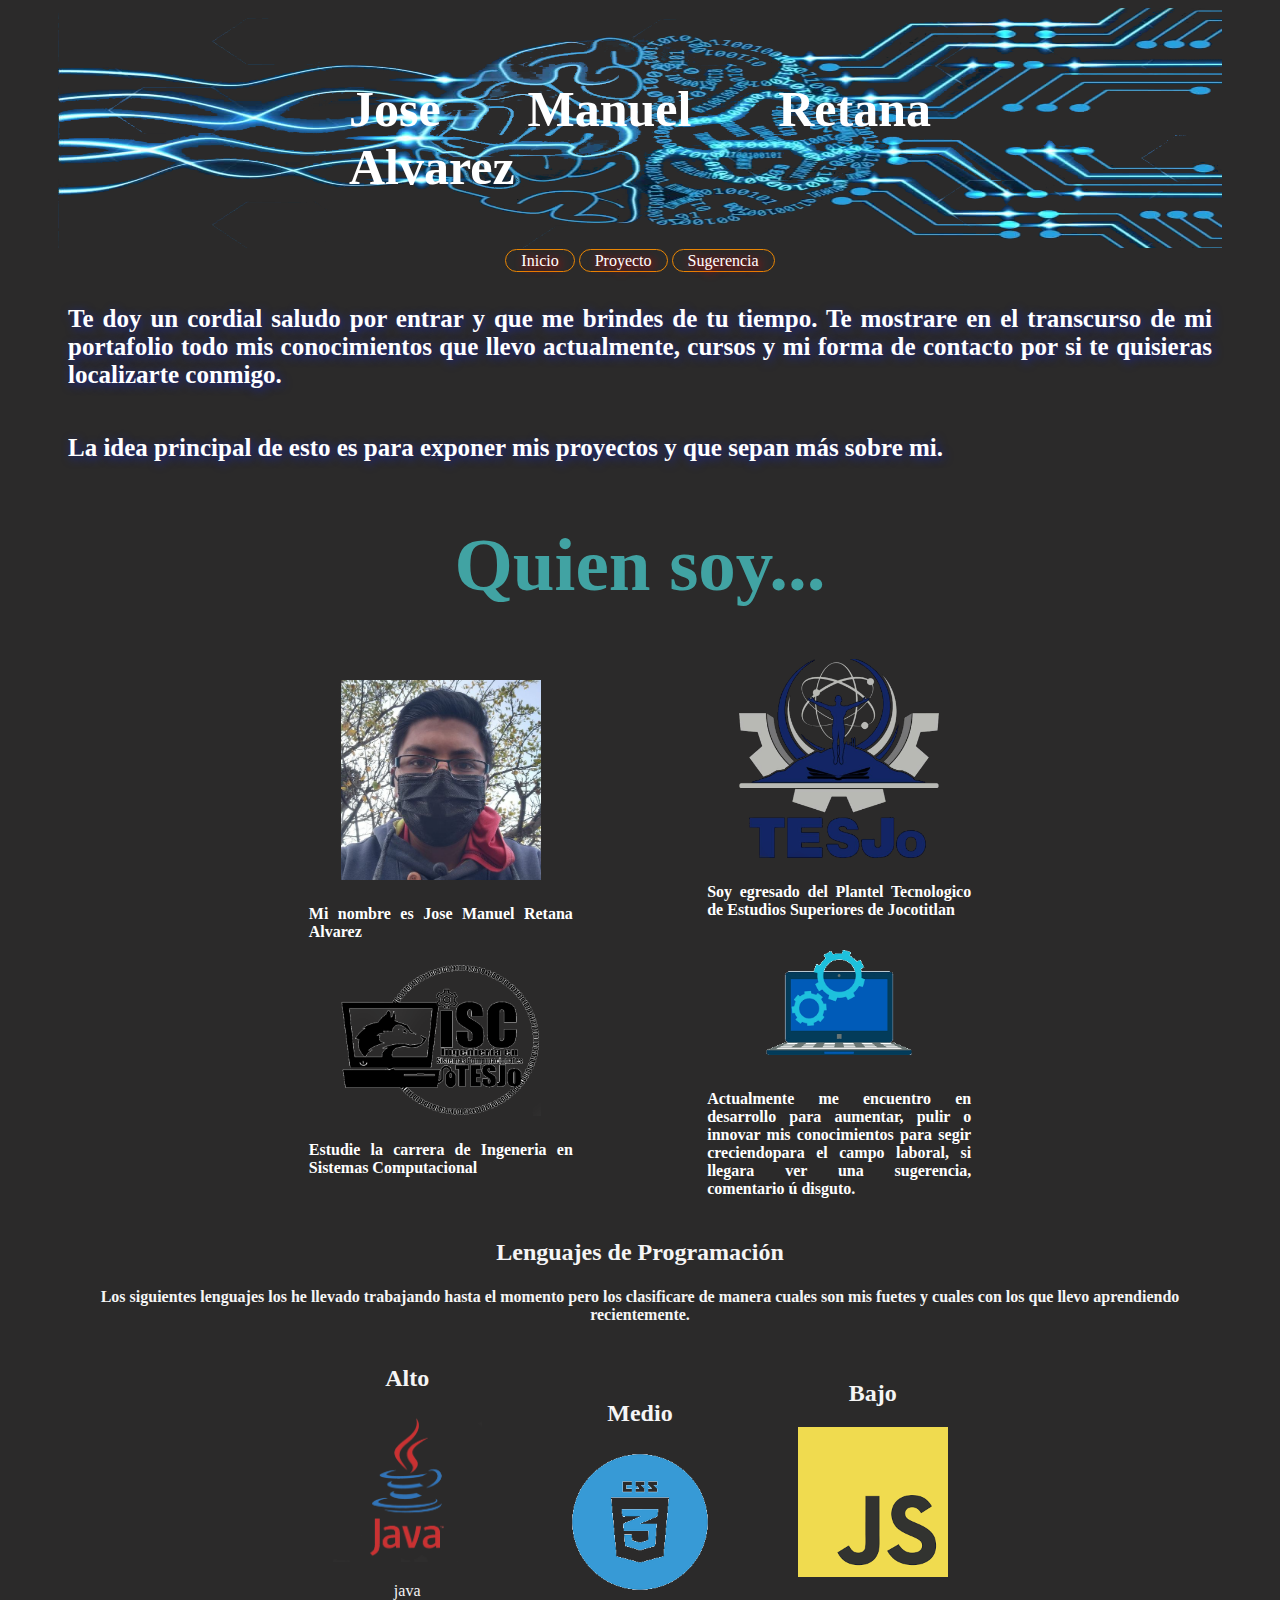
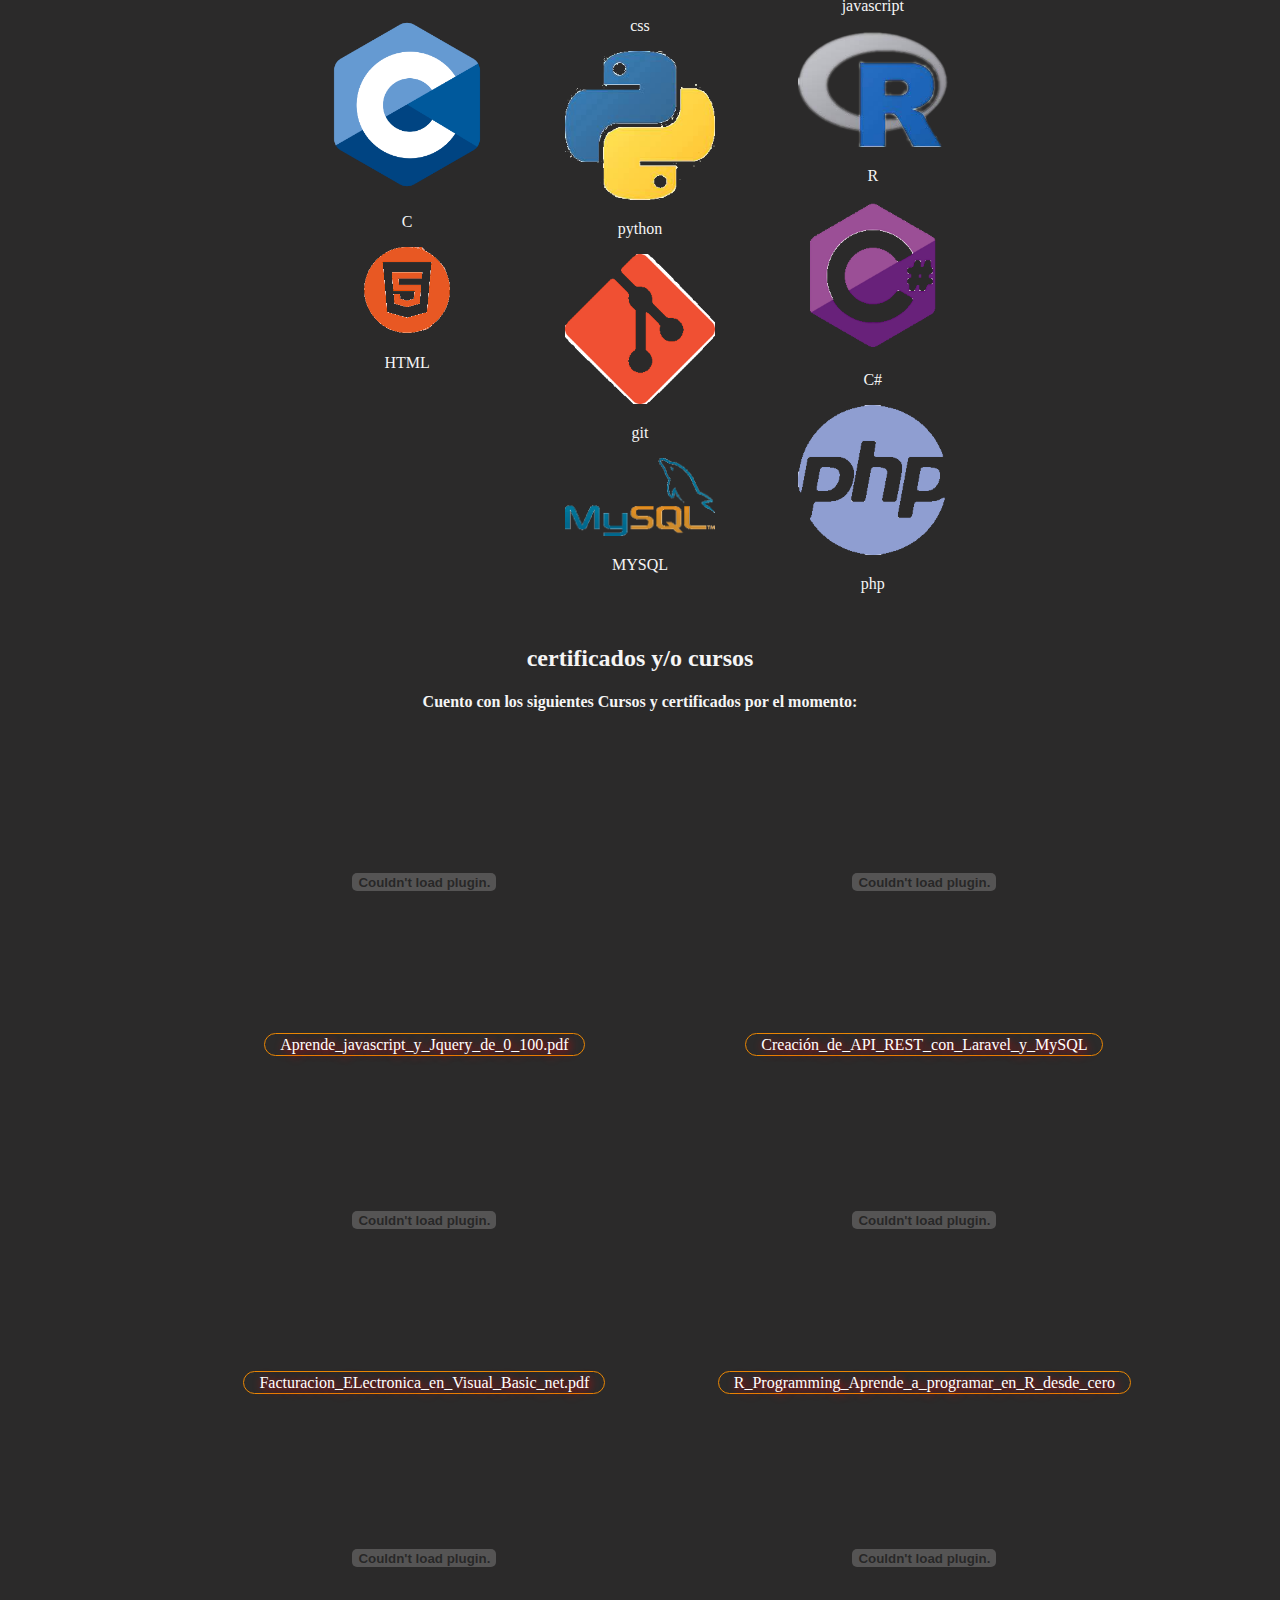
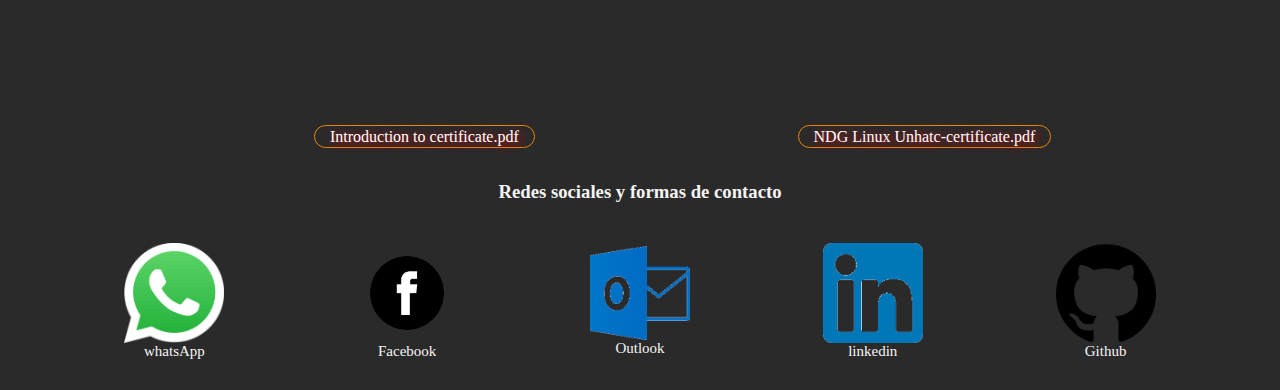
==== index.html @ 377e83f4 "concluir index" ====
<!DOCTYPE html>
<html lang="en">

<head>
    <meta charset="UTF-8">
    <meta http-equiv="X-UA-Compatible" content="IE=edge">
    <meta name="viewport" content="width=device-width, initial-scale=1.0">
    <link rel="stylesheet" href="diseño/css.css">
    <title>Inicio</title>
</head>

<body>
    <div class="fondo">
        <img src="imagenes/IA.PNG">
        <h1 class="bienvenido">Jose Manuel Retana Alvarez</h1>
        <!--- href="https://retanaalvarez.github.io/portafolio/" --->
        <center>
            <a href="index.html"> Inicio</a>
            <a href="proyectos.html">Proyecto</a>
            <a href="sugerencia.html">Sugerencia</a>
        </center>

    </div>
    <div class="bienvenida">
        <center>
            <h3>Te doy un cordial saludo por entrar y que me brindes de tu tiempo. Te mostrare en el
                transcurso de mi portafolio todo mis conocimientos que llevo actualmente, cursos y
                mi forma de contacto por si te quisieras localizarte conmigo.</h3>
            <h3>La idea principal de esto es para exponer mis proyectos y que sepan más sobre mi.</h3>
            <h1>Quien soy...</h1>
        </center>
    </div>
    <div class="container">
        <div></div>
        <div class="left">
            <div>
                <img src="imagenes/foto.jpg">
                <h4>Mi nombre es Jose Manuel Retana Alvarez </h4>
                <img src="imagenes/logo_carrera.png">
                <h4> Estudie la carrera de Ingeneria en Sistemas Computacional </h4>
            </div>
        </div>
        <div></div>
        <div class="right">
            <div>
                <img src="imagenes/escuela1.png">
                <h4> Soy egresado del Plantel Tecnologico de Estudios Superiores de Jocotitlan </h4>
                <img src="imagenes/tecnologia1.png">
                <h4>Actualmente me encuentro en desarrollo para aumentar, pulir o innovar mis conocimientos para segir
                    creciendopara el campo laboral, si llegara ver una sugerencia, comentario ú disguto.</h4>
            </div>
        </div>
    </div>
    <div class="lenguajes">
        <center>
            <h2>Lenguajes de Programación</h2>

            <h4>Los siguientes lenguajes los he llevado trabajando hasta el momento pero los clasificare de manera
                cuales
                son mis fuetes y cuales con los que llevo aprendiendo recientemente. </h4>
        </center>
    </div>
    <!------------------------------------------------------------------------->
    <div class="container3">
        <div></div>
        <div class="left">
            <center>
                <h2>Alto</h2>
                <img src="imagenes/java.png">
                <p>java</p>
                <img src="imagenes/c.png">
                <p>C</p>
                <img src="imagenes/html.png">
                <p>HTML</p>

            </center>
        </div>
        <div class="medium">
            <center>
                <h2>Medio</h2>
                <img src="imagenes/css.png">
                <p>css</p>
                <img src="imagenes/python.png">
                <p>python</p>
                <img src="imagenes/git.png">
                <p>git</p>
                <img src="imagenes/mysql.png">
                <p>MYSQL</p>

            </center>
        </div>
        <div class="right">
            <center>
                <h2>Bajo</h2>
                <img src="imagenes/javascript.png">
                <p>javascript</p>
                <img src="imagenes/R.png">
                <p>R</p>
                <img src="imagenes/Cchar.png">
                <p>C#</p>
                <img src="imagenes/php.png">
                <p>php</p>
            </center>
        </div>
    </div>
    <!------------------------------------------------------------------------->
    <div>
        <center>
            <h2>certificados y/o cursos</h2>
            <h4>Cuento con los siguientes Cursos y certificados por el momento:</h4>
        </center>
    </div>
    <div class="container2">
        <center>
            <div class="left">
                <embed src="certificados/Aprende_javascript_y_Jquery_de_0_a_100.pdf" width="500px" height="300px" />
                <a href="certificados/Aprende_javascript_y_Jquery_de_0_a_100.pdf">Aprende_javascript_y_Jquery_de_0_100.pdf</a>
                <p></p>
                <embed src="certificados/Facturacion_ELectronica_en_Visual_Basic_net.pdf" width="500px" height="300px" />
                <a href="certificados/Facturacion_ELectronica_en_Visual_Basic_net.pdf">Facturacion_ELectronica_en_Visual_Basic_net.pdf</a>
                <p></p>
                <embed src="certificados/Introduction-to-certificate.pdf" width="500px" height="300px" />
                <p></p>
                <a href="certificados/Introduction-to-certificate.pdf">Introduction to certificate.pdf</a>
                <p></p>
            </div>
        </center>
        <center>
            <div class="right">
                <embed src="certificados/Creación_de_API_REST_con_Laravel_y_MySQL.pdf" width="500px" height="300px" />
                <a href="certificados/Creación_de_API_REST_con_Laravel_y_MySQL.pdf">Creación_de_API_REST_con_Laravel_y_MySQL</a>
                <p></p>
                <embed src="certificados/R_Programming_Aprende_a_programar_en_R_desde_cero.pdf" width="500px" height="300px" />
                <a href="certificados/R_Programming_Aprende_a_programar_en_R_desde_cero.pdf">R_Programming_Aprende_a_programar_en_R_desde_cero</a>
                <p></p>
                <embed src="certificados/NDG-Linux Unhatc-certificate.pdf" width="500px" height="300px" />
                <p></p>
                <a href="certificados/NDG-Linux Unhatc-certificate.pdf">NDG Linux Unhatc-certificate.pdf</a>
                
            </div>
        </center>
    </div>
    <!------------------------------------------------------------------------->
    <div>
        <center>
            <h3>Redes sociales y formas de contacto</h3 </center>
    </div>

    <div class="contacto">
        <div class="left">
            <center>
                <img src="imagenes/whatsapp-logo-1.png">
                <a href="https://api.whatsapp.com/send?phone=+527121933662&text=Hola%20Jose%2C%20%20Me%20interesa%20tu%20trabajo%2C%20Me%20gustaria%20obtener%20mas%20informacion.">whatsApp</a>
            </center>
        </div>
        <div class="medium">
            <center>
                <img src="imagenes/face.png">
                <a href="https://www.facebook.com/retana.manuel/">Facebook</a>
            </center>
        </div>
        <div class="left">
            <center>
                <img src="imagenes/outlook.png">
                <a href="mailto:chepe_jm10@hotmail.com">Outlook</a>
            </center>
        </div>
        <div class="medium">
            <center>
                <img src="imagenes/linkedin.png">
                <a href="https://www.linkedin.com/in/jose-manuel-retana-654350176/">linkedin</a>
            </center>
        </div>
        <div class="right">
            <center>
                <img src="imagenes/git1.png">
                <a href="https://github.com/RetanaAlvarez">Github</a>
            </center>
        </div>
    </div>
    <!--<a href="contacto.html">Contacto</a></center>-->


</body>

</html>
---- diseño/css.css ----
body {
    /*background: linear-gradient(hwb(294 16% 40%), rgb(14, 6, 22));*/
    background: rgb(43, 42, 42);
    color: whitesmoke;
    padding-left: 50px;
    padding-right: 50px;
}

.fondo {
    position: relative;
    display: inline-block;
    width: 100%;
    height: 15rem;
    text-align: justify;
}

/*TODO :hover hace_que_cambie_de_color_todo_los p (tambien se puede por etiqueta o id)*/
.fondo img,
.cont img {
    width: 100%;
    height: 15em;

}

.fondo .bienvenido {
    color: white;
    position: absolute;
    font-size: 50px;
    top: 40%;
    left: 50%;
    transform: translate(-50%, -50%);
}

.bienvenida h1 {
    color: rgb(65, 163, 163);
    font-size: 75px;
}

.container2 a,
.container3 a,
.fondo a {
    text-shadow: 2px 2px 10px red;
    border-radius: 25px;
    border: 0.25px solid rgb(233, 134, 4);
    text-decoration: none;
    padding: 2px 15px;
    transition: background 1s;
    font-size: 100%;
    color: white
}

.bienvenida h3 {
    text-shadow: 2px 2px 10px rgb(27, 40, 160);
    border-radius: 25px;
    border: 0px solid white;
    padding: 10px 10px;
    transition: background 1s;
    color: white;
    text-align: justify;
    font-size: 25px;
}

/* divide la pantalla */
.container2 {
    display: grid;
    grid-template-columns: 1fr 1fr;
    padding: 0% 10%;
    /* entre mas 1fr se agregan mas
    background: url(/imagenes/space.jpg) center;*/
    background-size: cover;
    height: 100%;
    text-align: justify;
}

.container {
    display: grid;
    grid-template-columns: 1fr 1fr 1fr 1fr 1fr;
    padding: 0% 10%;
    /* entre mas 1fr se agregan mas
    background: url(/imagenes/space.jpg) center;*/
    background-size: cover;
    height: 100%;
    text-align: justify;
}

.container3 {
    display: grid;
    grid-template-columns: 1fr 1fr 1fr 1fr 1fr;
    /* entre mas 1fr se agregan mas
    background: url(/imagenes/space.jpg) center;
    /*border: 1px solid rgba(206, 120, 120, 0.247);*/
    background-size: cover;
    height: 55rem;
    text-align: justify;
}

.contacto {
    display: grid;
    grid-template-columns: 1fr 1fr 1fr 1fr 1fr;
    /* entre mas 1fr se agregan mas
    background: url(/imagenes/space.jpg) center;
    /*border: 1px solid rgba(206, 120, 120, 0.247);*/
    background-size: cover;
    height: 10rem;
    text-align: justify;
}



.container img {
    display: inline-block;
    padding: 0rem 2rem;
    width: 200px;
}

.contacto img {
    display: flex;
    width: 100px;
}

.container3 img {
    display: inline;
    width: 150px;
}


.container .left,
.container .right,
.container3.left,
.container3 .right,
.container3 .medium,
.contacto .left,
.contacto .medium,
.contacto .right {
    /*background: linear-gradient(red, rgba(0, 0, 255, 0.411));*/
    display: flex;
    place-items: center;
    justify-content: center;
    text-align: center;
}

/*
.right {
    background: linear-gradient(rgb(207, 100, 220), rgba(0, 255, 10, 10));
    display: flex;
    place-items: center;
    justify-content: center;
    text-align: center;
}*/

.container p,
.container h4,
.container h3 {
    color: white;
    text-align: justify;
}

.contacto {
    font-size: 15px;
}

.contacto a {
    border-radius: 25px;
    text-decoration: none;
    padding: 5px 25px;
    transition: background 1s;
    color: whitesmoke;
}

.bienvenida .texto,
.bienvenida p {
    color: white;
    padding: 0.5rem 2rem;
}

/*fondo de color cabiando*/

.fondo a:hover,
.container2 a:hover,
.container3 a:hover {
    background: white;
    color: blue
}

.contacto a:hover {
    background: black;
    color: whitesmoke
}

@media (max-width:900px) {
    .container {
        grid-template-columns: 3fr 1fr;
    }
}

.fondo p:hover {
    color: blue;
}

.sugerencia1 {
    position: static;
    color: whitesmoke;
}

.sugerencia1 .areatexto {
    height: 100%;
    display: inline;
}

.nombre h1 {
    color: whitesmoke;
    position: relative;
    font-size: 20px;
}

.nombre h3 {
    color: whitesmoke;
    position: relative;
    font-size: 40px;
}

.nombre {
    display: flex;
}

.nombre img {
    width: 20%;
    padding: 1rem 3rem 0rem .5rem;
}

.logos input {
    display: inline-block;
    width: 5%;
}
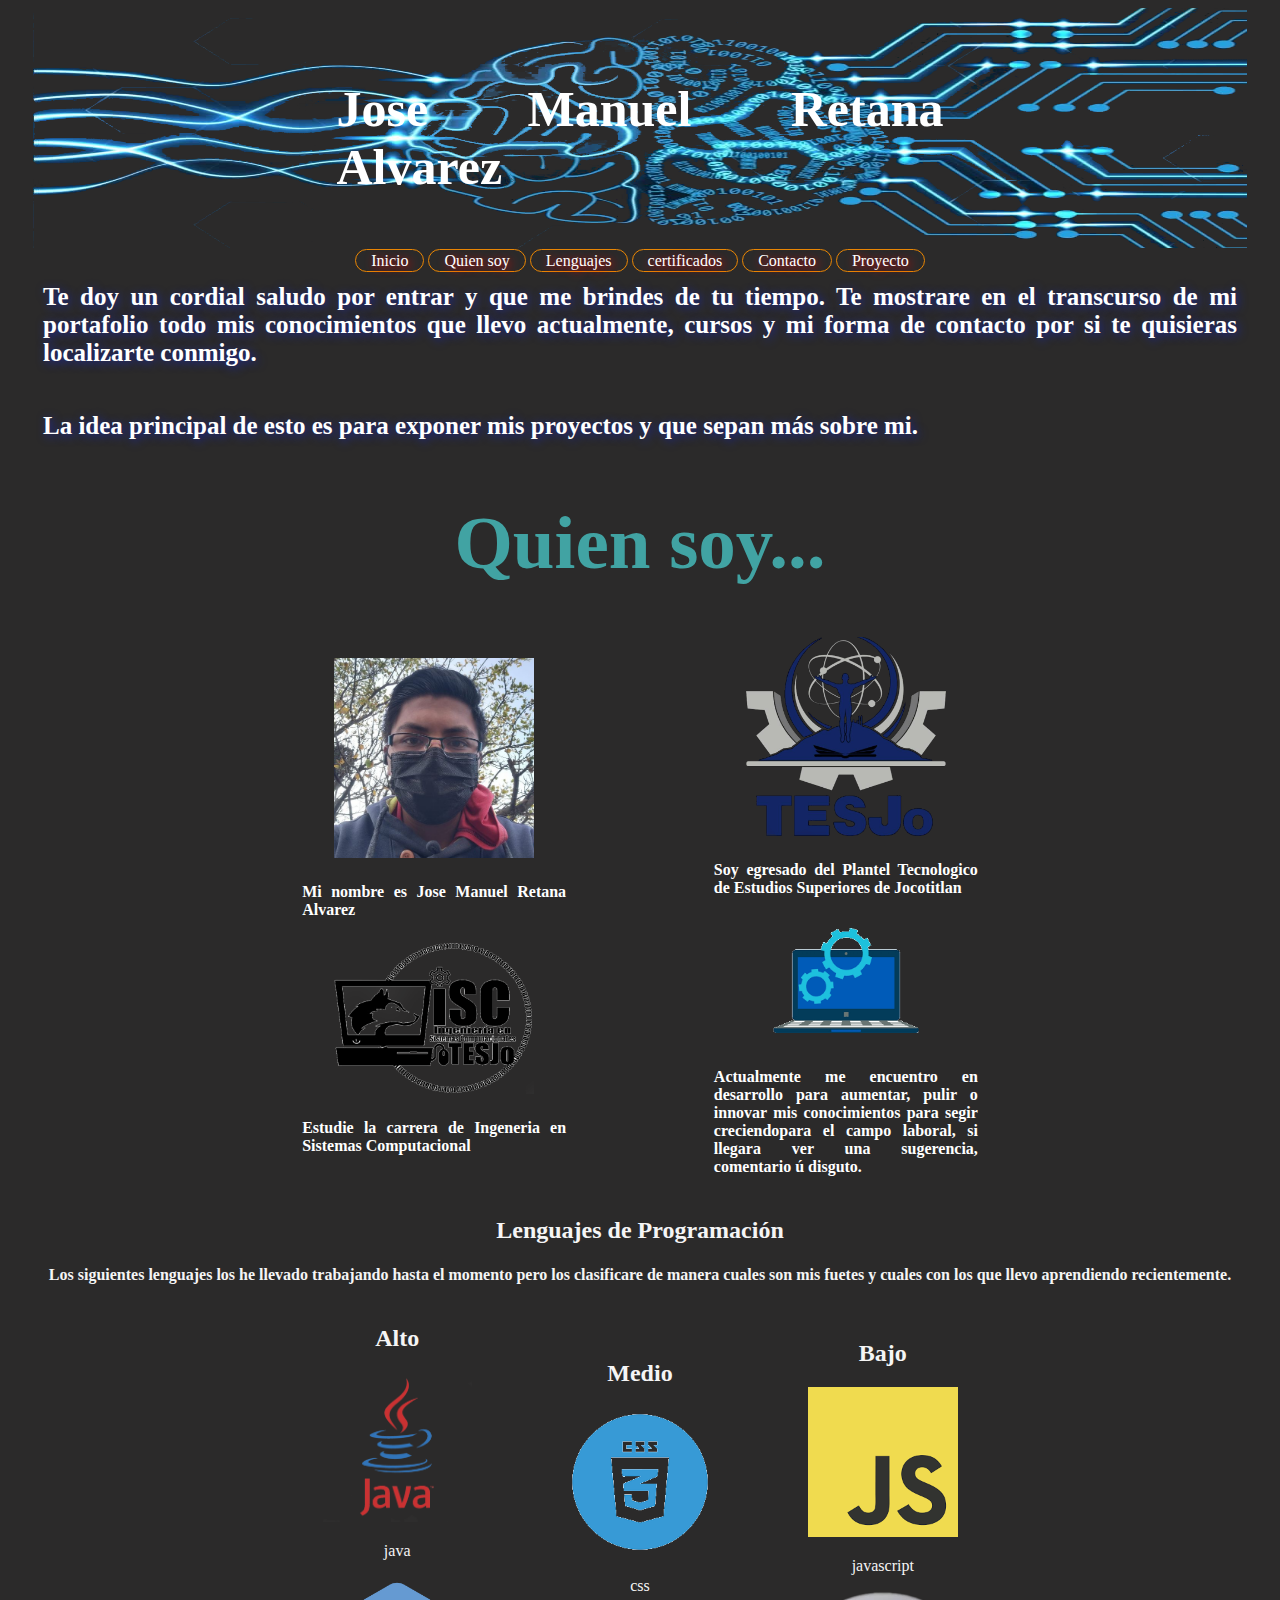
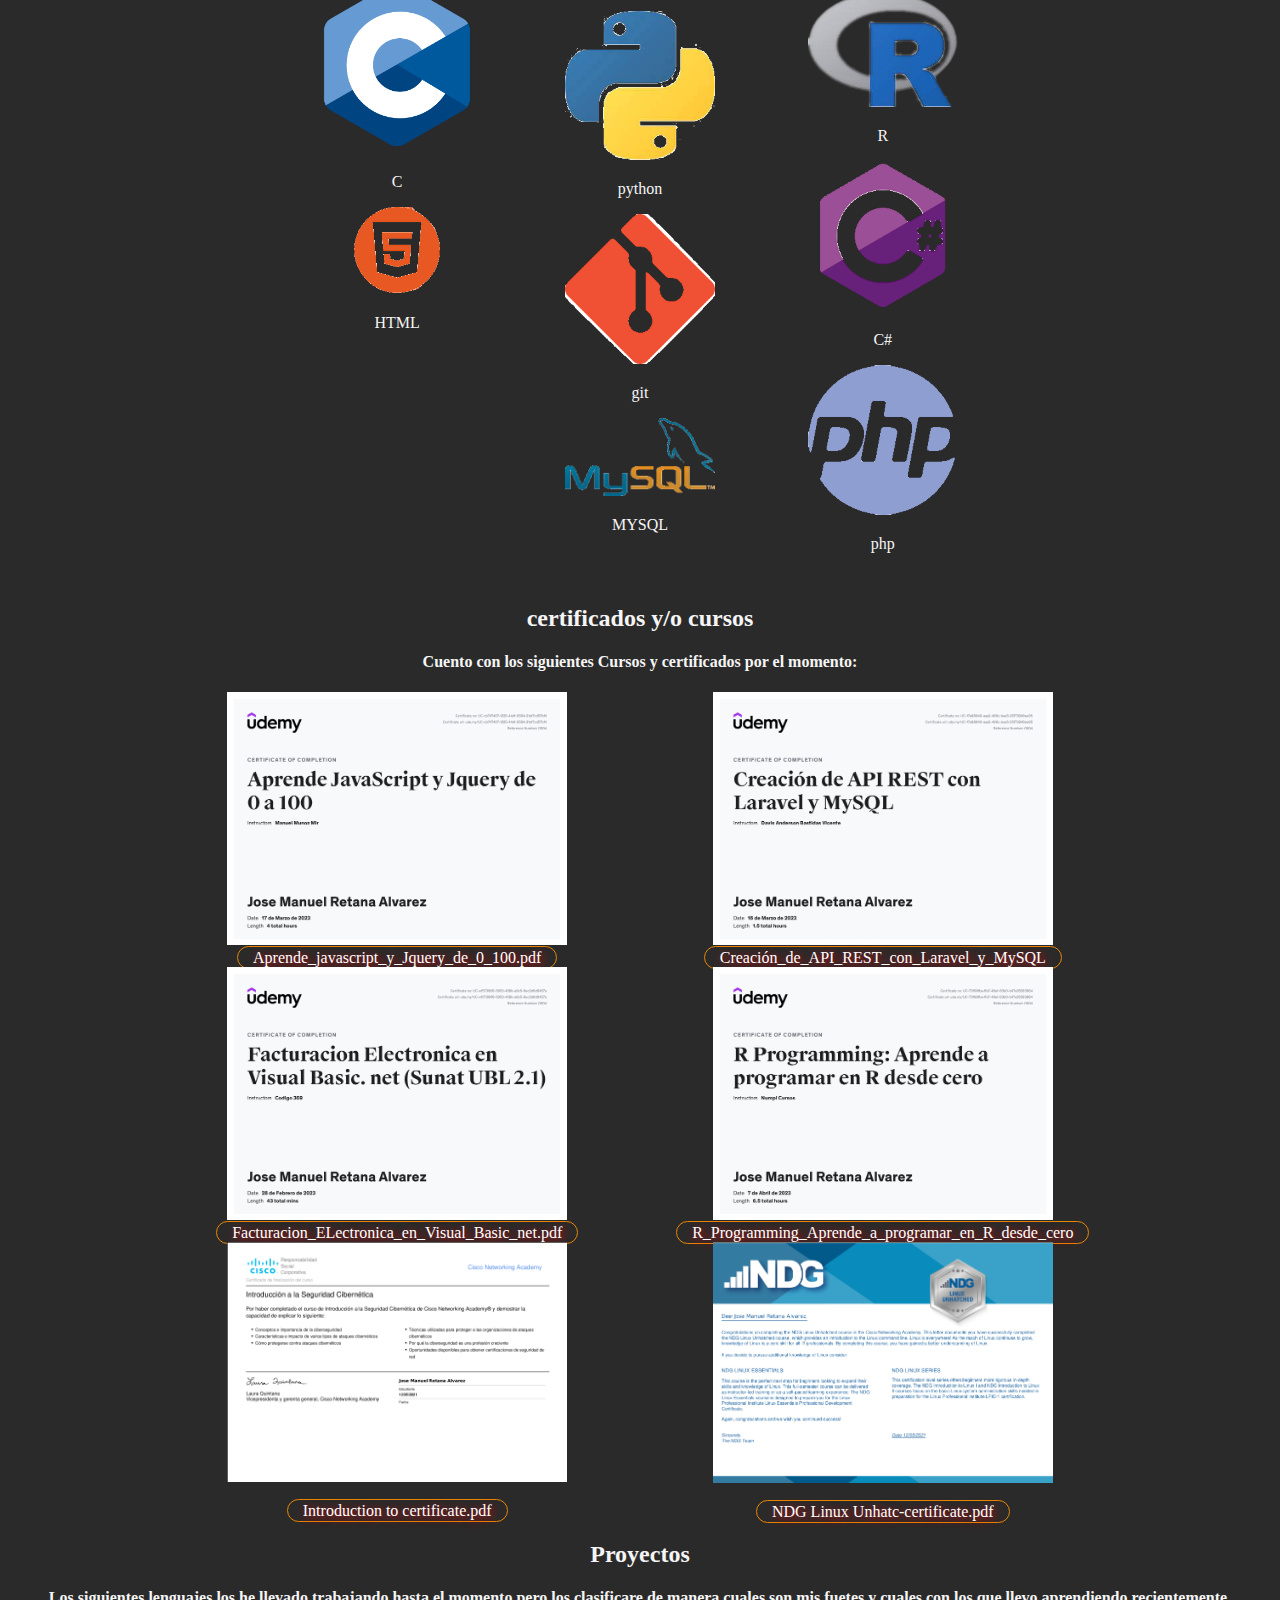
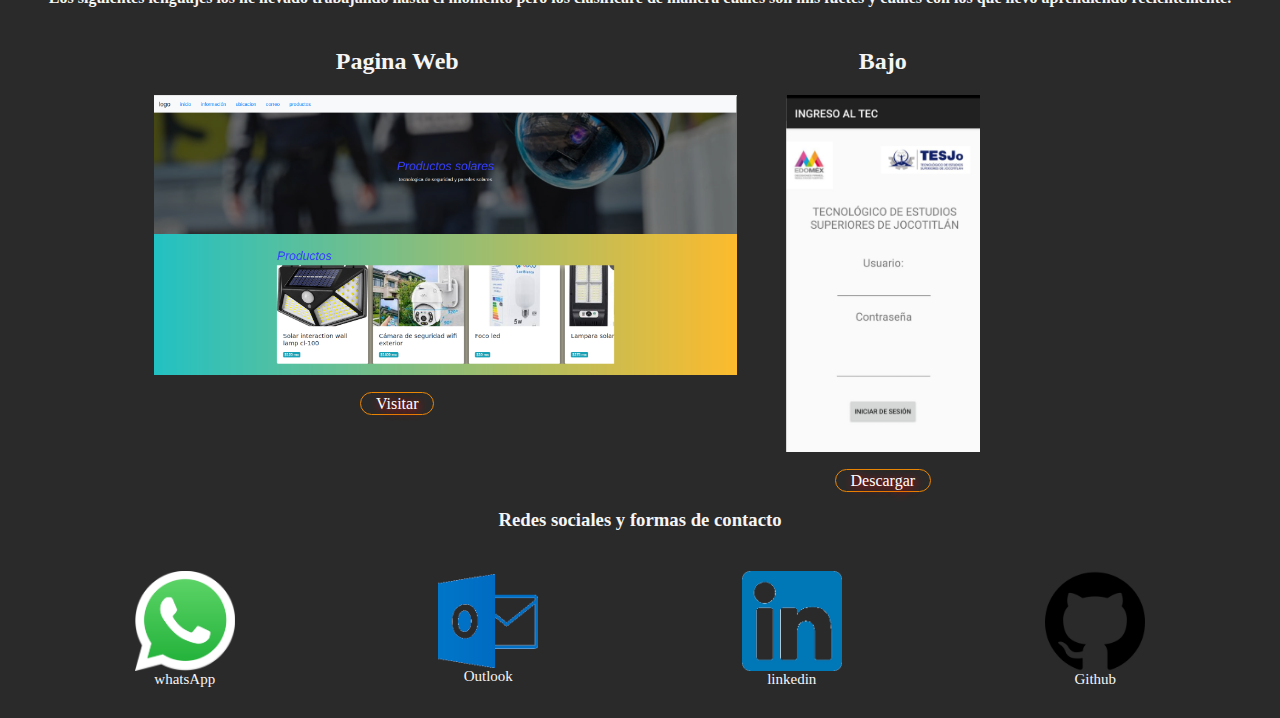
==== commit 2edeedf1: "Cambios generales" ====
--- a/index.html
+++ b/index.html
@@ -10,177 +10,227 @@
 </head>
 
 <body>
-    <div class="fondo">
-        <img src="imagenes/IA.PNG">
-        <h1 class="bienvenido">Jose Manuel Retana Alvarez</h1>
-        <!--- href="https://retanaalvarez.github.io/portafolio/" --->
-        <center>
-            <a href="index.html"> Inicio</a>
-            <a href="proyectos.html">Proyecto</a>
-            <a href="sugerencia.html">Sugerencia</a>
-        </center>
-
-    </div>
-    <div class="bienvenida">
-        <center>
-            <h3>Te doy un cordial saludo por entrar y que me brindes de tu tiempo. Te mostrare en el
-                transcurso de mi portafolio todo mis conocimientos que llevo actualmente, cursos y
-                mi forma de contacto por si te quisieras localizarte conmigo.</h3>
-            <h3>La idea principal de esto es para exponer mis proyectos y que sepan más sobre mi.</h3>
-            <h1>Quien soy...</h1>
-        </center>
-    </div>
-    <div class="container">
-        <div></div>
-        <div class="left">
-            <div>
-                <img src="imagenes/foto.jpg">
-                <h4>Mi nombre es Jose Manuel Retana Alvarez </h4>
-                <img src="imagenes/logo_carrera.png">
-                <h4> Estudie la carrera de Ingeneria en Sistemas Computacional </h4>
-            </div>
-        </div>
-        <div></div>
-        <div class="right">
-            <div>
-                <img src="imagenes/escuela1.png">
-                <h4> Soy egresado del Plantel Tecnologico de Estudios Superiores de Jocotitlan </h4>
-                <img src="imagenes/tecnologia1.png">
-                <h4>Actualmente me encuentro en desarrollo para aumentar, pulir o innovar mis conocimientos para segir
-                    creciendopara el campo laboral, si llegara ver una sugerencia, comentario ú disguto.</h4>
-            </div>
-        </div>
-    </div>
-    <div class="lenguajes">
-        <center>
-            <h2>Lenguajes de Programación</h2>
-
-            <h4>Los siguientes lenguajes los he llevado trabajando hasta el momento pero los clasificare de manera
-                cuales
-                son mis fuetes y cuales con los que llevo aprendiendo recientemente. </h4>
-        </center>
-    </div>
-    <!------------------------------------------------------------------------->
-    <div class="container3">
-        <div></div>
-        <div class="left">
+    <div class="nuevo">
+
+        <div class="fondo">
+            <img src="imagenes/IA.PNG">
+            <h1 class="bienvenido">Jose Manuel Retana Alvarez</h1>
+            <!--- href="https://retanaalvarez.github.io/portafolio/" --->
             <center>
-                <h2>Alto</h2>
-                <img src="imagenes/java.png">
-                <p>java</p>
-                <img src="imagenes/c.png">
-                <p>C</p>
-                <img src="imagenes/html.png">
-                <p>HTML</p>
-
+                <a href="index.html"> Inicio</a>
+                <a href="#soy">Quien soy</a>
+                <a href="#lenguajes">Lenguajes</a>
+                <a href="#certificados">certificados</a>
+                <a href="#contacto">Contacto</a>
+                <a href="#proyecto">Proyecto</a>
             </center>
         </div>
-        <div class="medium">
+        <div class="bienvenida">
             <center>
-                <h2>Medio</h2>
-                <img src="imagenes/css.png">
-                <p>css</p>
-                <img src="imagenes/python.png">
-                <p>python</p>
-                <img src="imagenes/git.png">
-                <p>git</p>
-                <img src="imagenes/mysql.png">
-                <p>MYSQL</p>
+                <h3>Te doy un cordial saludo por entrar y que me brindes de tu tiempo. Te mostrare en el
+                    transcurso de mi portafolio todo mis conocimientos que llevo actualmente, cursos y
+                    mi forma de contacto por si te quisieras localizarte conmigo.</h3>
+                <h3>La idea principal de esto es para exponer mis proyectos y que sepan más sobre mi.</h3>
 
             </center>
         </div>
-        <div class="right">
-            <center>
-                <h2>Bajo</h2>
-                <img src="imagenes/javascript.png">
-                <p>javascript</p>
-                <img src="imagenes/R.png">
-                <p>R</p>
-                <img src="imagenes/Cchar.png">
-                <p>C#</p>
-                <img src="imagenes/php.png">
-                <p>php</p>
-            </center>
-        </div>
+        <section id="soy">
+            <div class="bienvenida">
+                <center>
+                    <h1>Quien soy...</h1>
+                </center>
+            </div>
+
+            <div class="container">
+                <div></div>
+                <div class="left">
+                    <div>
+                        <img src="imagenes/foto.jpg">
+                        <h4>Mi nombre es Jose Manuel Retana Alvarez </h4>
+                        <img src="imagenes/logo_carrera.png">
+                        <h4> Estudie la carrera de Ingeneria en Sistemas Computacional </h4>
+                    </div>
+                </div>
+                <div></div>
+                <div class="right">
+                    <div>
+                        <img src="imagenes/escuela1.png">
+                        <h4> Soy egresado del Plantel Tecnologico de Estudios Superiores de Jocotitlan </h4>
+                        <img src="imagenes/tecnologia1.png">
+                        <h4>Actualmente me encuentro en desarrollo para aumentar, pulir o innovar mis conocimientos para
+                            segir
+                            creciendopara el campo laboral, si llegara ver una sugerencia, comentario ú disguto.</h4>
+                    </div>
+                </div>
+            </div>
+        </section>
+        <section id="lenguajes">
+            <div class="lenguajes">
+                <center>
+                    <h2>Lenguajes de Programación</h2>
+
+                    <h4>Los siguientes lenguajes los he llevado trabajando hasta el momento pero los clasificare de
+                        manera
+                        cuales
+                        son mis fuetes y cuales con los que llevo aprendiendo recientemente. </h4>
+                </center>
+            </div>
+            <!------------------------------------------------------------------------->
+            <div class="container3">
+                <div></div>
+                <div class="left">
+                    <center>
+                        <h2>Alto</h2>
+                        <img src="imagenes/java.png">
+                        <p>java</p>
+                        <img src="imagenes/c.png">
+                        <p>C</p>
+                        <img src="imagenes/html.png">
+                        <p>HTML</p>
+
+                    </center>
+                </div>
+                <div class="medium">
+                    <center>
+                        <h2>Medio</h2>
+                        <img src="imagenes/css.png">
+                        <p>css</p>
+                        <img src="imagenes/python.png">
+                        <p>python</p>
+                        <img src="imagenes/git.png">
+                        <p>git</p>
+                        <img src="imagenes/mysql.png">
+                        <p>MYSQL</p>
+
+                    </center>
+                </div>
+                <div class="right">
+                    <center>
+                        <h2>Bajo</h2>
+                        <img src="imagenes/javascript.png">
+                        <p>javascript</p>
+                        <img src="imagenes/R.png">
+                        <p>R</p>
+                        <img src="imagenes/Cchar.png">
+                        <p>C#</p>
+                        <img src="imagenes/php.png">
+                        <p>php</p>
+                    </center>
+                </div>
+            </div>
+        </section>
+        <!------------------------------------------------------------------------->
+        <section id="certificados">
+            <div>
+                <center>
+                    <h2>certificados y/o cursos</h2>
+                    <h4>Cuento con los siguientes Cursos y certificados por el momento:</h4>
+                </center>
+            </div>
+            <div class="container2">
+                <center>
+                    <div class="left">
+                        <img src="imagenes/Aprende_javascript_y_Jquery_de_0_a_100.jpg">
+                        <a
+                            href="certificados/Aprende_javascript_y_Jquery_de_0_a_100.pdf">Aprende_javascript_y_Jquery_de_0_100.pdf</a>
+
+                        <img src="imagenes/Facturacion_ELectronica_en_Visual_Basic_net.jpg">
+                        <a
+                            href="certificados/Facturacion_ELectronica_en_Visual_Basic_net.pdf">Facturacion_ELectronica_en_Visual_Basic_net.pdf</a>
+
+                        <img src="imagenes/Introduction.png">
+                        <p></p>
+                        <a href="certificados/Introduction-to-certificate.pdf">Introduction to certificate.pdf</a>
+
+                    </div>
+                </center>
+                <center>
+                    <div class="right">
+                        <img src="imagenes/Creación_de_API_REST_con_Laravel_y_MySQL.jpg">
+                        <a
+                            href="certificados/Creación_de_API_REST_con_Laravel_y_MySQL.pdf">Creación_de_API_REST_con_Laravel_y_MySQL</a>
+
+                        <img src="imagenes/R_Programming_Aprende_a_programar_en_R_desde_cero.jpg">
+                        <a
+                            href="certificados/R_Programming_Aprende_a_programar_en_R_desde_cero.pdf">R_Programming_Aprende_a_programar_en_R_desde_cero</a>
+                        <img src="imagenes/NDG.png">
+                        <p></p>
+                        <a href="certificados/NDG-Linux Unhatc-certificate.pdf">NDG Linux Unhatc-certificate.pdf</a>
+
+                    </div>
+                </center>
+            </div>
+        </section>
+        <!------------------------------------------------------------------------->
+
+        <section id="proyecto">
+            <div class="lenguajes">
+                <center>
+                    <h2>Proyectos</h2>
+
+                    <h4>Los siguientes lenguajes los he llevado trabajando hasta el momento pero los clasificare de
+                        manera
+                        cuales son mis fuetes y cuales con los que llevo aprendiendo recientemente. </h4>
+                </center>
+            </div>
+            <!------------------------------------------------------------------------->
+            <div class="container4">
+                <div class="left">
+                    <center>
+                        <h2>Pagina Web</h2>
+                        <img src="imagenes/solar.png" width="120%"> 
+                        <p></p>
+                        <a href="https://retanaalvarez.github.io/Productos_solares/">Visitar</a>
+                    </center>
+                </div>
+                <div class="right">
+                    <center>
+                        <h2>Bajo</h2>
+                        <img src="imagenes/movil.png" width="40%">
+                        <p></p>
+                        <a
+                            href="https://drive.google.com/file/d/1m4zZy2tJyY7ChOyxqgLJ2cX00Z96eDDu/view?usp=share_link">Descargar</a>
+                    </center>
+                </div>
+            </div>
+        </section>
+        <!------------------------------------------------------------------------->
+        <section id="contacto">
+            <div>
+                <center>
+                    <h3>Redes sociales y formas de contacto</h3 </center>
+            </div>
+
+            <div class="contacto" autocapitalize="#proyecto">
+                <div class="left">
+                    <center>
+                        <img src="imagenes/whatsapp-logo-1.png">
+                        <a
+                            href="https://api.whatsapp.com/send?phone=+527121933662&text=Hola%20Jose%2C%20%20Me%20interesa%20tu%20trabajo%2C%20Me%20gustaria%20obtener%20mas%20informacion.">whatsApp</a>
+                    </center>
+                </div>
+                <div class="left">
+                    <center>
+                        <img src="imagenes/outlook.png">
+                        <a href="mailto:chepe_jm10@hotmail.com">Outlook</a>
+                    </center>
+                </div>
+                <div class="medium">
+                    <center>
+                        <img src="imagenes/linkedin.png">
+                        <a href="https://www.linkedin.com/in/jose-manuel-retana-654350176/">linkedin</a>
+                    </center>
+                </div>
+                <div class="right">
+                    <center>
+                        <img src="imagenes/git1.png">
+                        <a href="https://github.com/RetanaAlvarez">Github</a>
+                    </center>
+                </div>
+            </div>
+            <!--<a href="contacto.html">Contacto</a></center>-->
+        </section>
     </div>
-    <!------------------------------------------------------------------------->
-    <div>
-        <center>
-            <h2>certificados y/o cursos</h2>
-            <h4>Cuento con los siguientes Cursos y certificados por el momento:</h4>
-        </center>
-    </div>
-    <div class="container2">
-        <center>
-            <div class="left">
-                <embed src="certificados/Aprende_javascript_y_Jquery_de_0_a_100.pdf" width="500px" height="300px" />
-                <a href="certificados/Aprende_javascript_y_Jquery_de_0_a_100.pdf">Aprende_javascript_y_Jquery_de_0_100.pdf</a>
-                <p></p>
-                <embed src="certificados/Facturacion_ELectronica_en_Visual_Basic_net.pdf" width="500px" height="300px" />
-                <a href="certificados/Facturacion_ELectronica_en_Visual_Basic_net.pdf">Facturacion_ELectronica_en_Visual_Basic_net.pdf</a>
-                <p></p>
-                <embed src="certificados/Introduction-to-certificate.pdf" width="500px" height="300px" />
-                <p></p>
-                <a href="certificados/Introduction-to-certificate.pdf">Introduction to certificate.pdf</a>
-                <p></p>
-            </div>
-        </center>
-        <center>
-            <div class="right">
-                <embed src="certificados/Creación_de_API_REST_con_Laravel_y_MySQL.pdf" width="500px" height="300px" />
-                <a href="certificados/Creación_de_API_REST_con_Laravel_y_MySQL.pdf">Creación_de_API_REST_con_Laravel_y_MySQL</a>
-                <p></p>
-                <embed src="certificados/R_Programming_Aprende_a_programar_en_R_desde_cero.pdf" width="500px" height="300px" />
-                <a href="certificados/R_Programming_Aprende_a_programar_en_R_desde_cero.pdf">R_Programming_Aprende_a_programar_en_R_desde_cero</a>
-                <p></p>
-                <embed src="certificados/NDG-Linux Unhatc-certificate.pdf" width="500px" height="300px" />
-                <p></p>
-                <a href="certificados/NDG-Linux Unhatc-certificate.pdf">NDG Linux Unhatc-certificate.pdf</a>
-                
-            </div>
-        </center>
-    </div>
-    <!------------------------------------------------------------------------->
-    <div>
-        <center>
-            <h3>Redes sociales y formas de contacto</h3 </center>
-    </div>
-
-    <div class="contacto">
-        <div class="left">
-            <center>
-                <img src="imagenes/whatsapp-logo-1.png">
-                <a href="https://api.whatsapp.com/send?phone=+527121933662&text=Hola%20Jose%2C%20%20Me%20interesa%20tu%20trabajo%2C%20Me%20gustaria%20obtener%20mas%20informacion.">whatsApp</a>
-            </center>
-        </div>
-        <div class="medium">
-            <center>
-                <img src="imagenes/face.png">
-                <a href="https://www.facebook.com/retana.manuel/">Facebook</a>
-            </center>
-        </div>
-        <div class="left">
-            <center>
-                <img src="imagenes/outlook.png">
-                <a href="mailto:chepe_jm10@hotmail.com">Outlook</a>
-            </center>
-        </div>
-        <div class="medium">
-            <center>
-                <img src="imagenes/linkedin.png">
-                <a href="https://www.linkedin.com/in/jose-manuel-retana-654350176/">linkedin</a>
-            </center>
-        </div>
-        <div class="right">
-            <center>
-                <img src="imagenes/git1.png">
-                <a href="https://github.com/RetanaAlvarez">Github</a>
-            </center>
-        </div>
-    </div>
-    <!--<a href="contacto.html">Contacto</a></center>-->
-
-
 </body>
 
 </html>--- a/diseño/css.css
+++ b/diseño/css.css
@@ -2,13 +2,14 @@
     /*background: linear-gradient(hwb(294 16% 40%), rgb(14, 6, 22));*/
     background: rgb(43, 42, 42);
     color: whitesmoke;
-    padding-left: 50px;
-    padding-right: 50px;
-}
+    padding: 0 25px;
+    list-style: none;
+}
+
 
 .fondo {
     position: relative;
-    display: inline-block;
+    display: flexbox;
     width: 100%;
     height: 15rem;
     text-align: justify;
@@ -37,6 +38,7 @@
 }
 
 .container2 a,
+.container4 a,
 .container3 a,
 .fondo a {
     text-shadow: 2px 2px 10px red;
@@ -61,7 +63,7 @@
 }
 
 /* divide la pantalla */
-.container2 {
+.container4, .container2 {
     display: grid;
     grid-template-columns: 1fr 1fr;
     padding: 0% 10%;
@@ -71,6 +73,17 @@
     height: 100%;
     text-align: justify;
 }
+.container1 {
+    
+    grid-template-columns: 1fr 1fr 1fr;
+    padding: 0% 10%;
+    /* entre mas 1fr se agregan mas
+    background: url(/imagenes/space.jpg) center;*/
+    background-size: cover;
+    width: 100%;
+    height: 15em;
+    text-align: justify;
+}
 
 .container {
     display: grid;
@@ -96,7 +109,7 @@
 
 .contacto {
     display: grid;
-    grid-template-columns: 1fr 1fr 1fr 1fr 1fr;
+    grid-template-columns: 1fr 1fr  1fr 1fr;
     /* entre mas 1fr se agregan mas
     background: url(/imagenes/space.jpg) center;
     /*border: 1px solid rgba(206, 120, 120, 0.247);*/
@@ -104,13 +117,21 @@
     height: 10rem;
     text-align: justify;
 }
-
-
 
 .container img {
     display: inline-block;
     padding: 0rem 2rem;
     width: 200px;
+}
+.container2 .left img{
+    display: inline-block;
+    padding: 0rem 2rem;
+    width: 70%;
+}
+.container2 .right img{
+    display: inline-block;
+    padding: 0rem 2rem;
+    width: 70%;
 }
 
 .contacto img {
@@ -139,6 +160,10 @@
     text-align: center;
 }
 
+.proyect1 img {
+    width: 100%;
+}
+
 /*
 .right {
     background: linear-gradient(rgb(207, 100, 220), rgba(0, 255, 10, 10));
@@ -177,6 +202,7 @@
 
 .fondo a:hover,
 .container2 a:hover,
+.container4 a:hover,
 .container3 a:hover {
     background: white;
     color: blue
@@ -227,8 +253,3 @@
     width: 20%;
     padding: 1rem 3rem 0rem .5rem;
 }
-
-.logos input {
-    display: inline-block;
-    width: 5%;
-}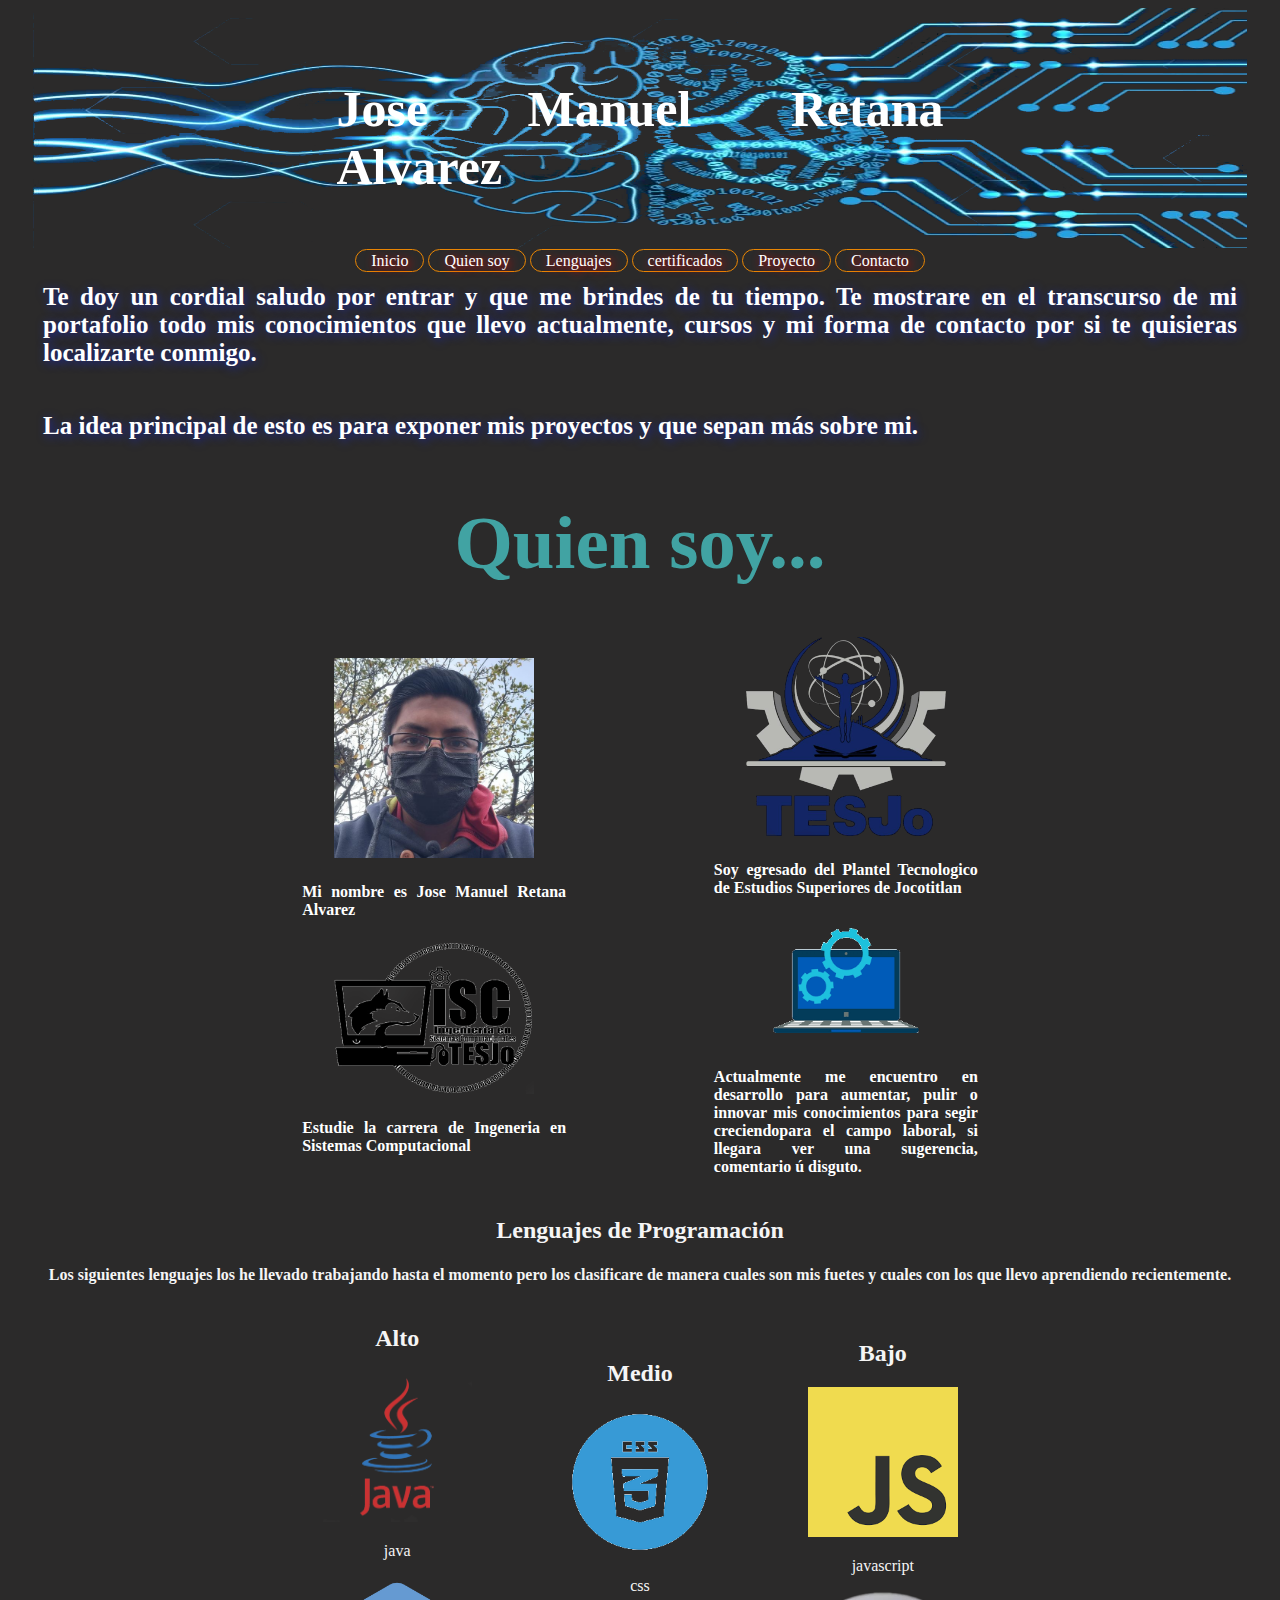
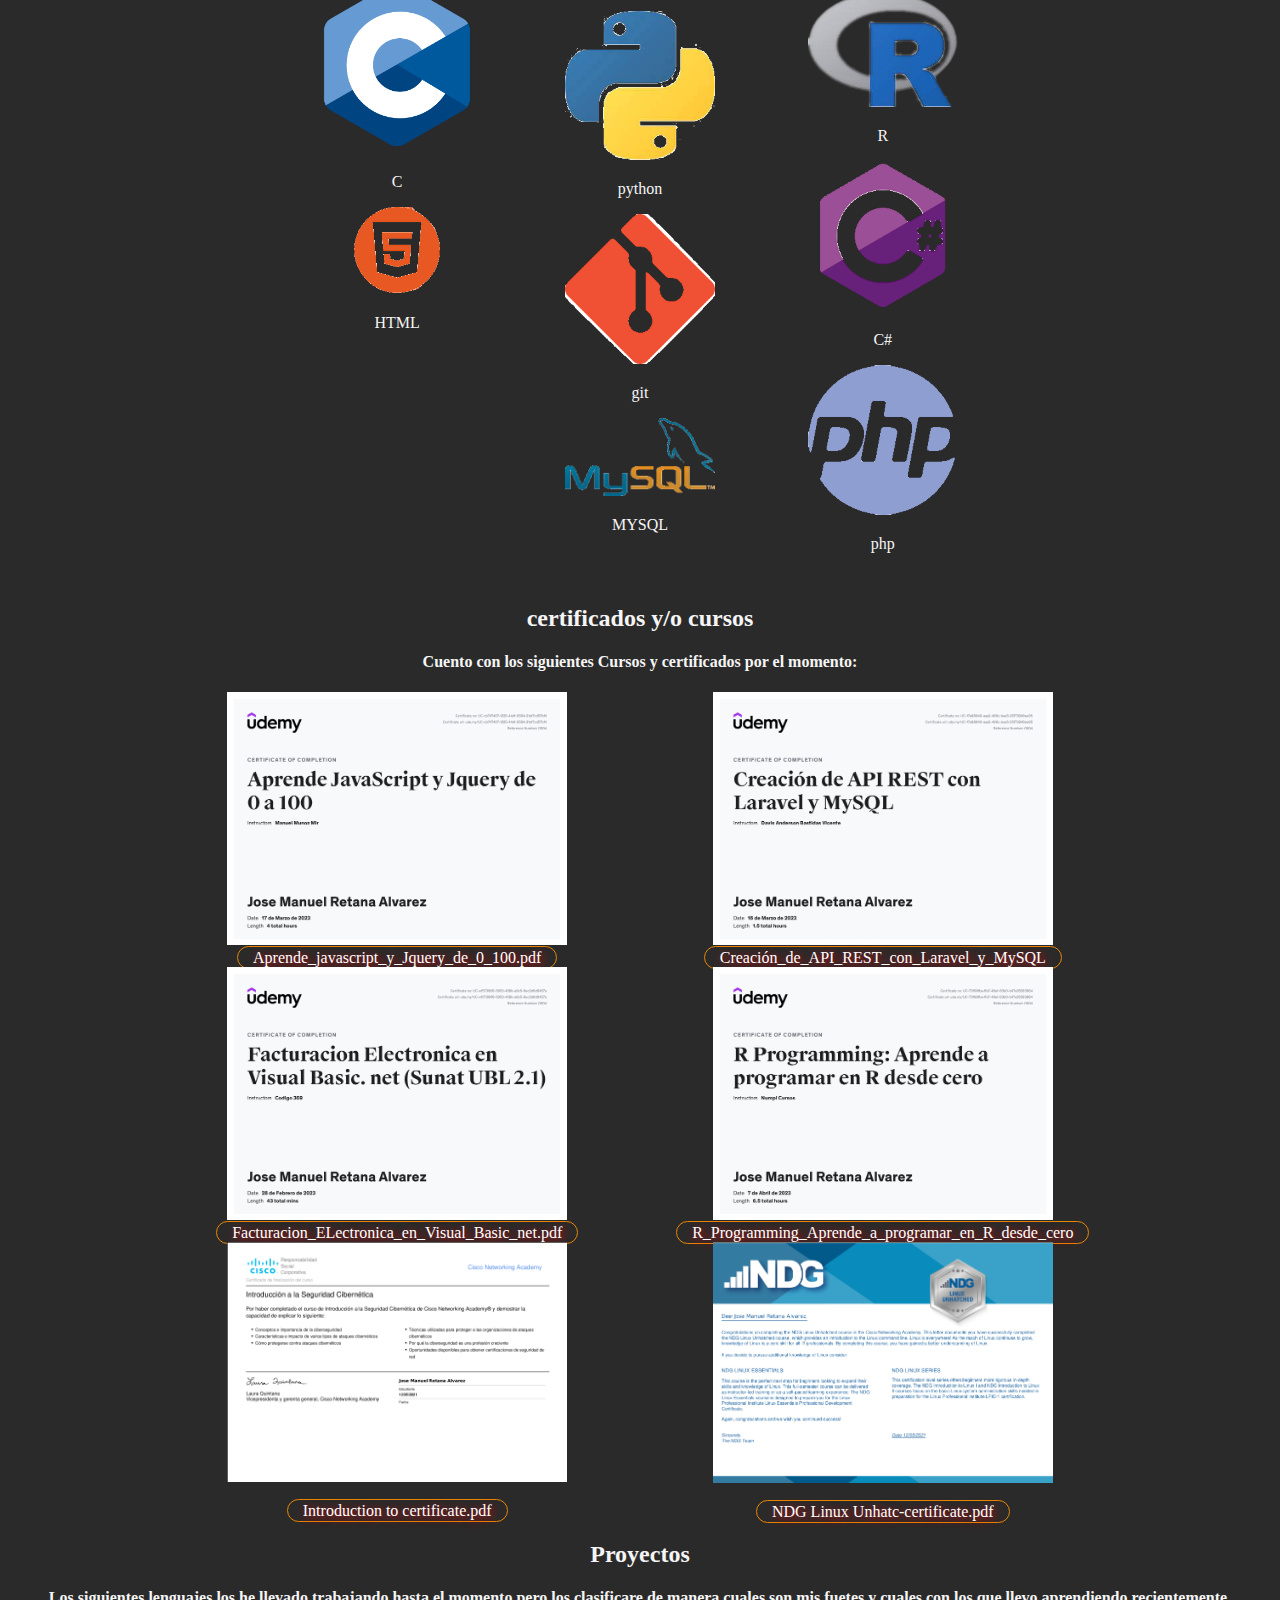
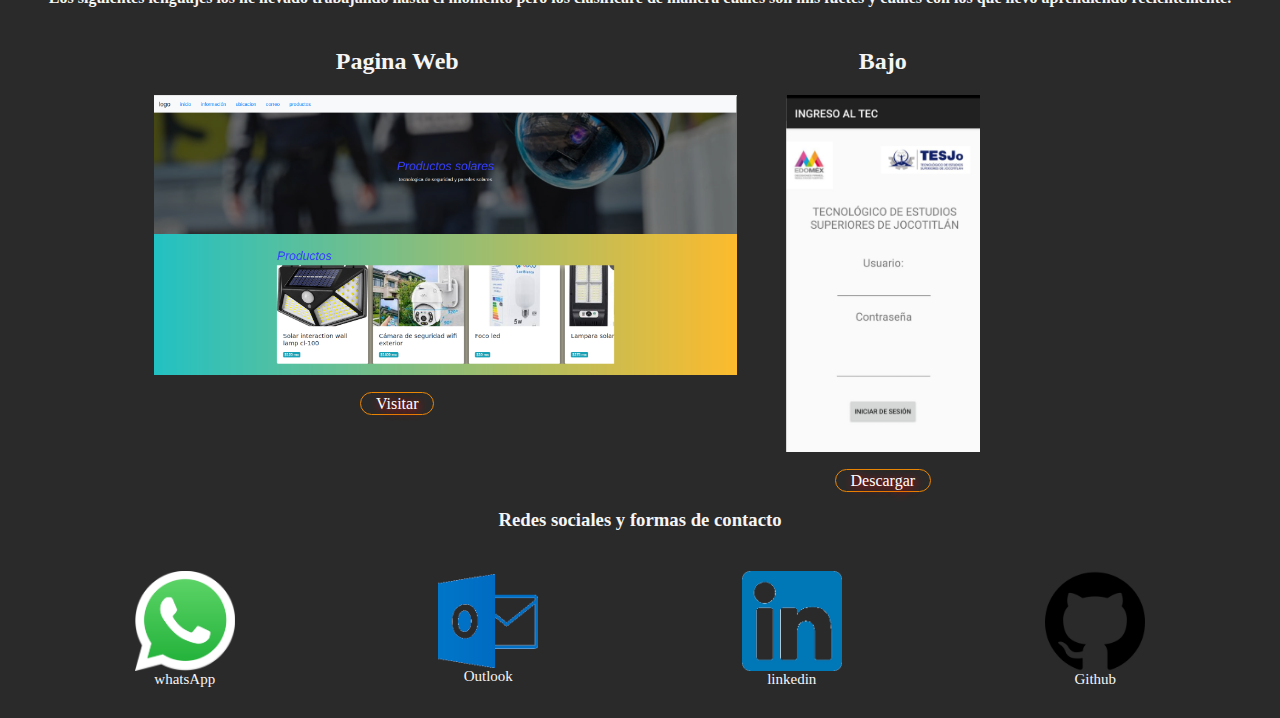
==== commit 464d6452: "Cambios generales" ====
--- a/index.html
+++ b/index.html
@@ -21,8 +21,8 @@
                 <a href="#soy">Quien soy</a>
                 <a href="#lenguajes">Lenguajes</a>
                 <a href="#certificados">certificados</a>
+                <a href="#proyecto">Proyecto</a>
                 <a href="#contacto">Contacto</a>
-                <a href="#proyecto">Proyecto</a>
             </center>
         </div>
         <div class="bienvenida">
@@ -178,7 +178,7 @@
                 <div class="left">
                     <center>
                         <h2>Pagina Web</h2>
-                        <img src="imagenes/solar.png" width="120%"> 
+                        <img src="imagenes/solar.png" width="120%">
                         <p></p>
                         <a href="https://retanaalvarez.github.io/Productos_solares/">Visitar</a>
                     </center>
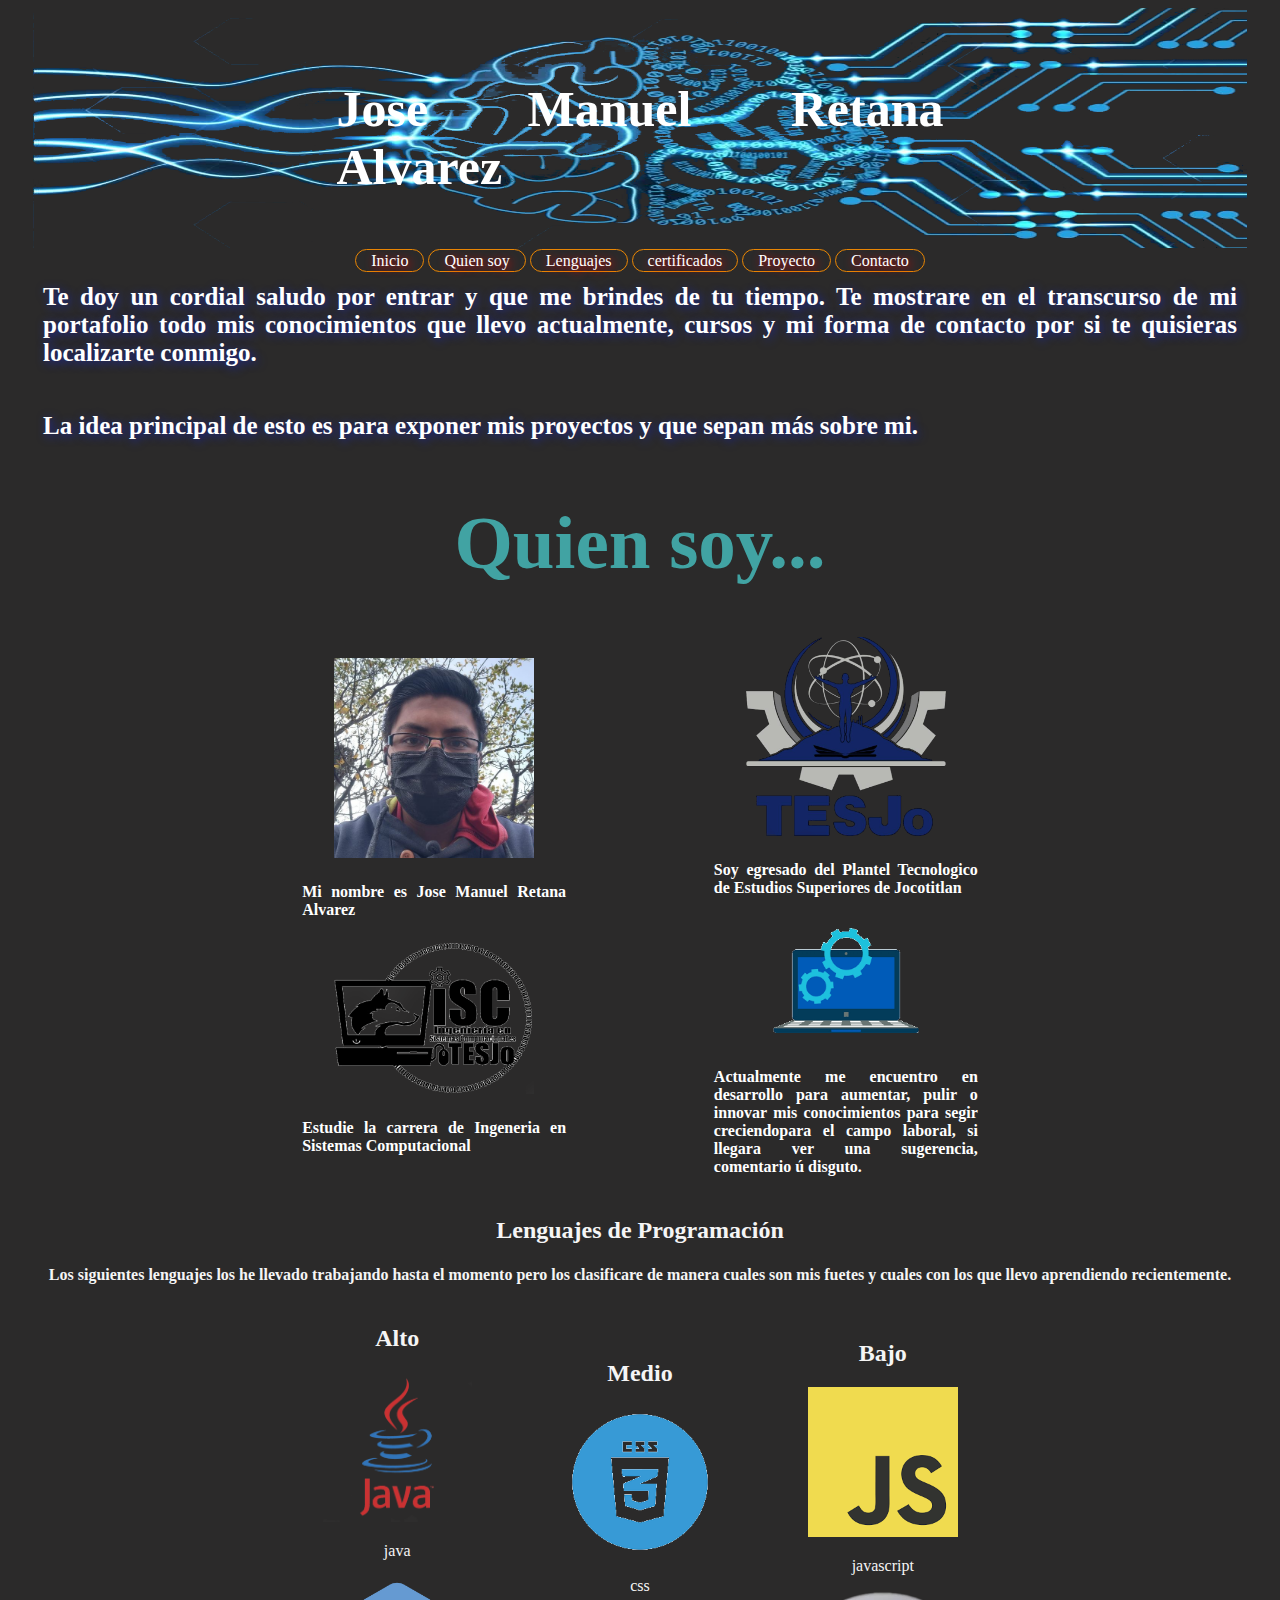
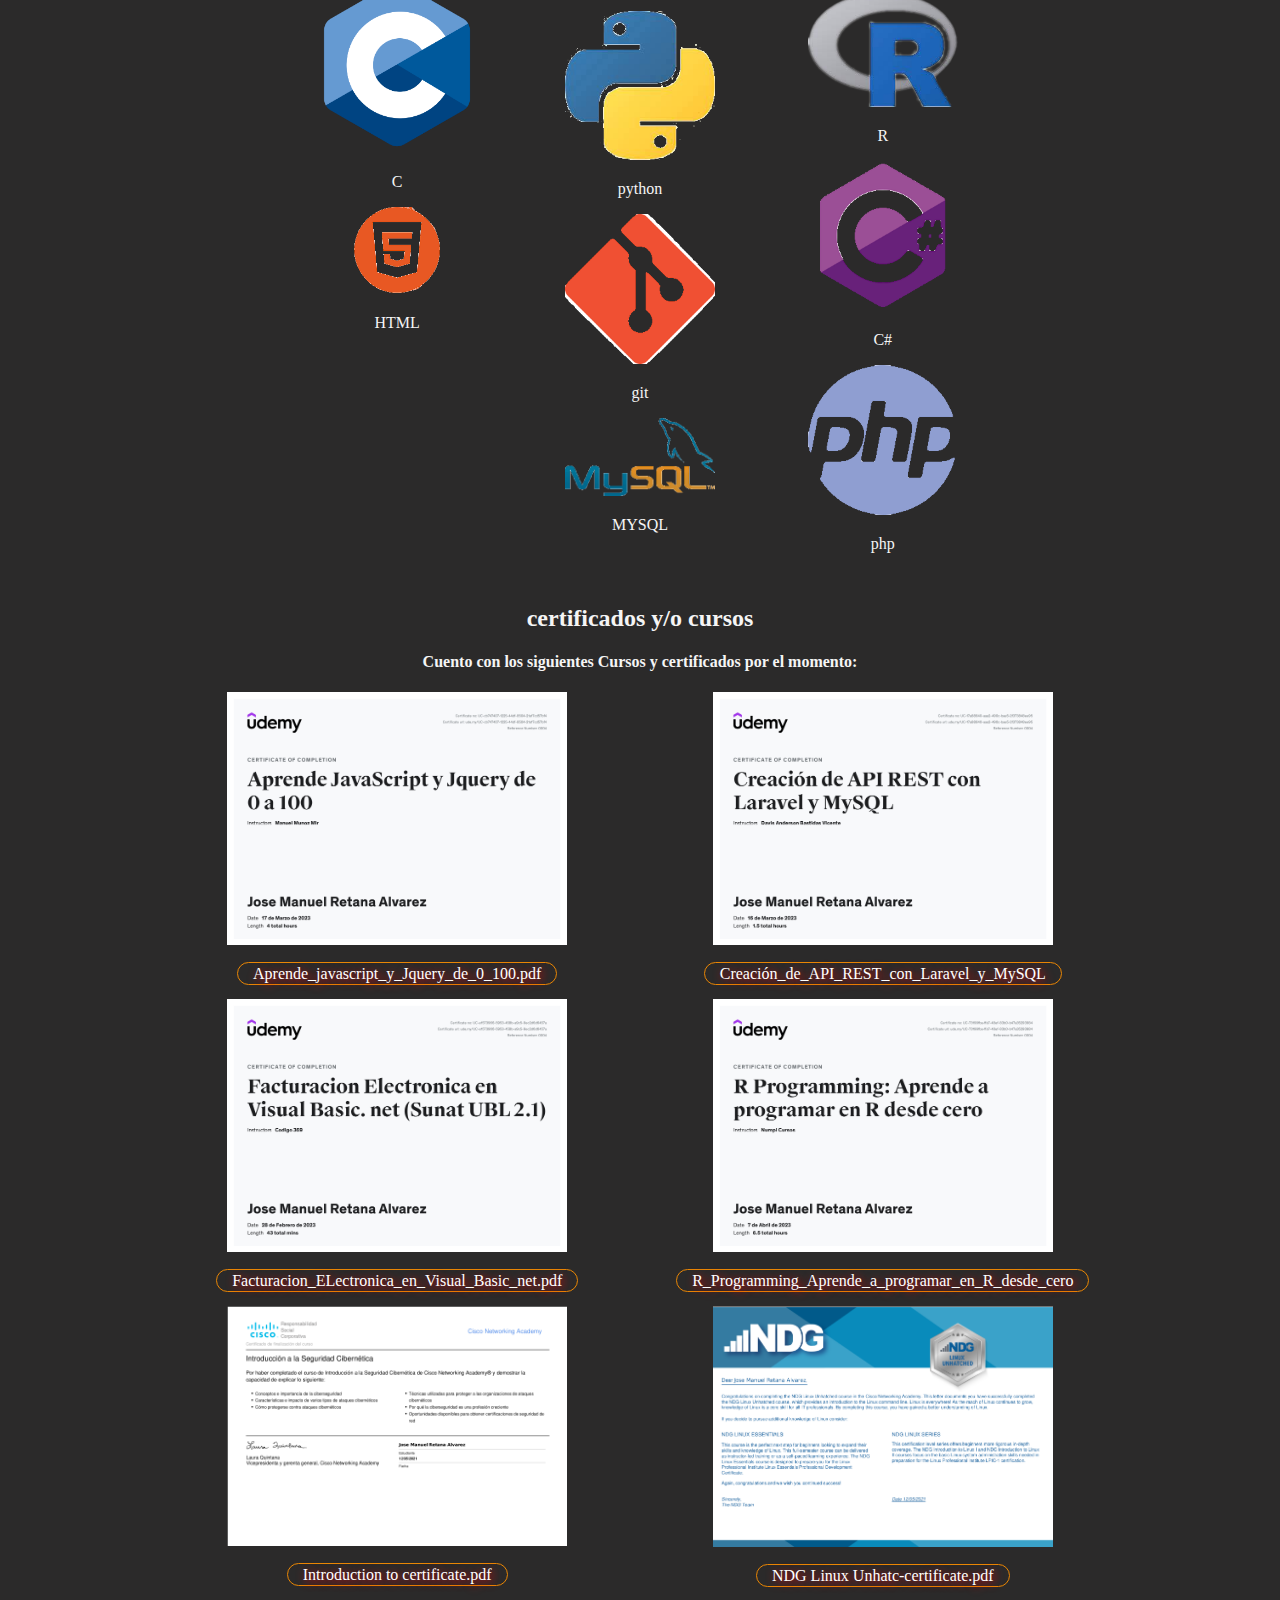
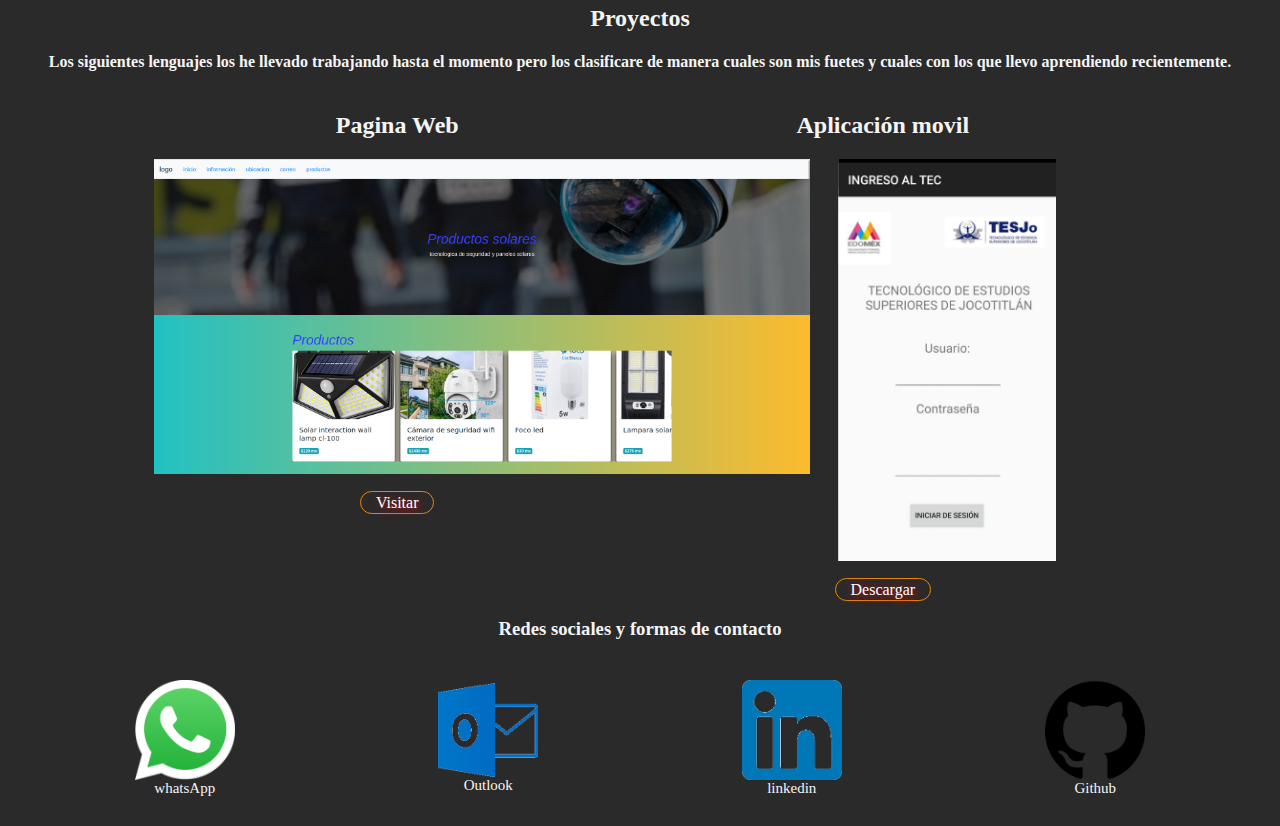
==== commit c1646d13: "." ====
--- a/index.html
+++ b/index.html
@@ -131,29 +131,32 @@
                 <center>
                     <div class="left">
                         <img src="imagenes/Aprende_javascript_y_Jquery_de_0_a_100.jpg">
+                        <p></p>
                         <a
                             href="certificados/Aprende_javascript_y_Jquery_de_0_a_100.pdf">Aprende_javascript_y_Jquery_de_0_100.pdf</a>
-
-                        <img src="imagenes/Facturacion_ELectronica_en_Visual_Basic_net.jpg">
+                        <p></p>
+                        <img src="imagenes/Facturacion_ELectronica_en_Visual_Basic_net.jpg" width="70%">
+                        <p></p>
                         <a
                             href="certificados/Facturacion_ELectronica_en_Visual_Basic_net.pdf">Facturacion_ELectronica_en_Visual_Basic_net.pdf</a>
 
-                        <img src="imagenes/Introduction.png">
+                        <p></p>
+                        <img src="imagenes/Introduction.png" width="70%">
                         <p></p>
                         <a href="certificados/Introduction-to-certificate.pdf">Introduction to certificate.pdf</a>
-
                     </div>
                 </center>
                 <center>
                     <div class="right">
-                        <img src="imagenes/Creación_de_API_REST_con_Laravel_y_MySQL.jpg">
-                        <a
-                            href="certificados/Creación_de_API_REST_con_Laravel_y_MySQL.pdf">Creación_de_API_REST_con_Laravel_y_MySQL</a>
-
-                        <img src="imagenes/R_Programming_Aprende_a_programar_en_R_desde_cero.jpg">
-                        <a
-                            href="certificados/R_Programming_Aprende_a_programar_en_R_desde_cero.pdf">R_Programming_Aprende_a_programar_en_R_desde_cero</a>
-                        <img src="imagenes/NDG.png">
+                        <img src="imagenes/Creación_de_API_REST_con_Laravel_y_MySQL.jpg" width="70%">
+                        <p></p>
+                        <a href="certificados/Creación_de_API_REST_con_Laravel_y_MySQL.pdf">Creación_de_API_REST_con_Laravel_y_MySQL</a>
+                        <p></p>
+                        <img src="imagenes/R_Programming_Aprende_a_programar_en_R_desde_cero.jpg" width="70%">
+                        <p></p>
+                        <a href="certificados/R_Programming_Aprende_a_programar_en_R_desde_cero.pdf">R_Programming_Aprende_a_programar_en_R_desde_cero</a>
+                        <p></p>
+                        <img src="imagenes/NDG.png" width="70%">
                         <p></p>
                         <a href="certificados/NDG-Linux Unhatc-certificate.pdf">NDG Linux Unhatc-certificate.pdf</a>
 
@@ -178,15 +181,15 @@
                 <div class="left">
                     <center>
                         <h2>Pagina Web</h2>
-                        <img src="imagenes/solar.png" width="120%">
+                        <img src="imagenes/solar.png">
                         <p></p>
                         <a href="https://retanaalvarez.github.io/Productos_solares/">Visitar</a>
                     </center>
                 </div>
                 <div class="right">
                     <center>
-                        <h2>Bajo</h2>
-                        <img src="imagenes/movil.png" width="40%">
+                        <h2> Aplicación movil </h2>
+                        <img src="imagenes/movil.png">
                         <p></p>
                         <a
                             href="https://drive.google.com/file/d/1m4zZy2tJyY7ChOyxqgLJ2cX00Z96eDDu/view?usp=share_link">Descargar</a>
--- a/diseño/css.css
+++ b/diseño/css.css
@@ -50,6 +50,14 @@
     font-size: 100%;
     color: white
 }
+.container4 .left img{
+    width: 135%;
+}
+.container4 .right img{
+    width: 45%;
+    padding-left: 8rem;
+    
+}
 
 .bienvenida h3 {
     text-shadow: 2px 2px 10px rgb(27, 40, 160);
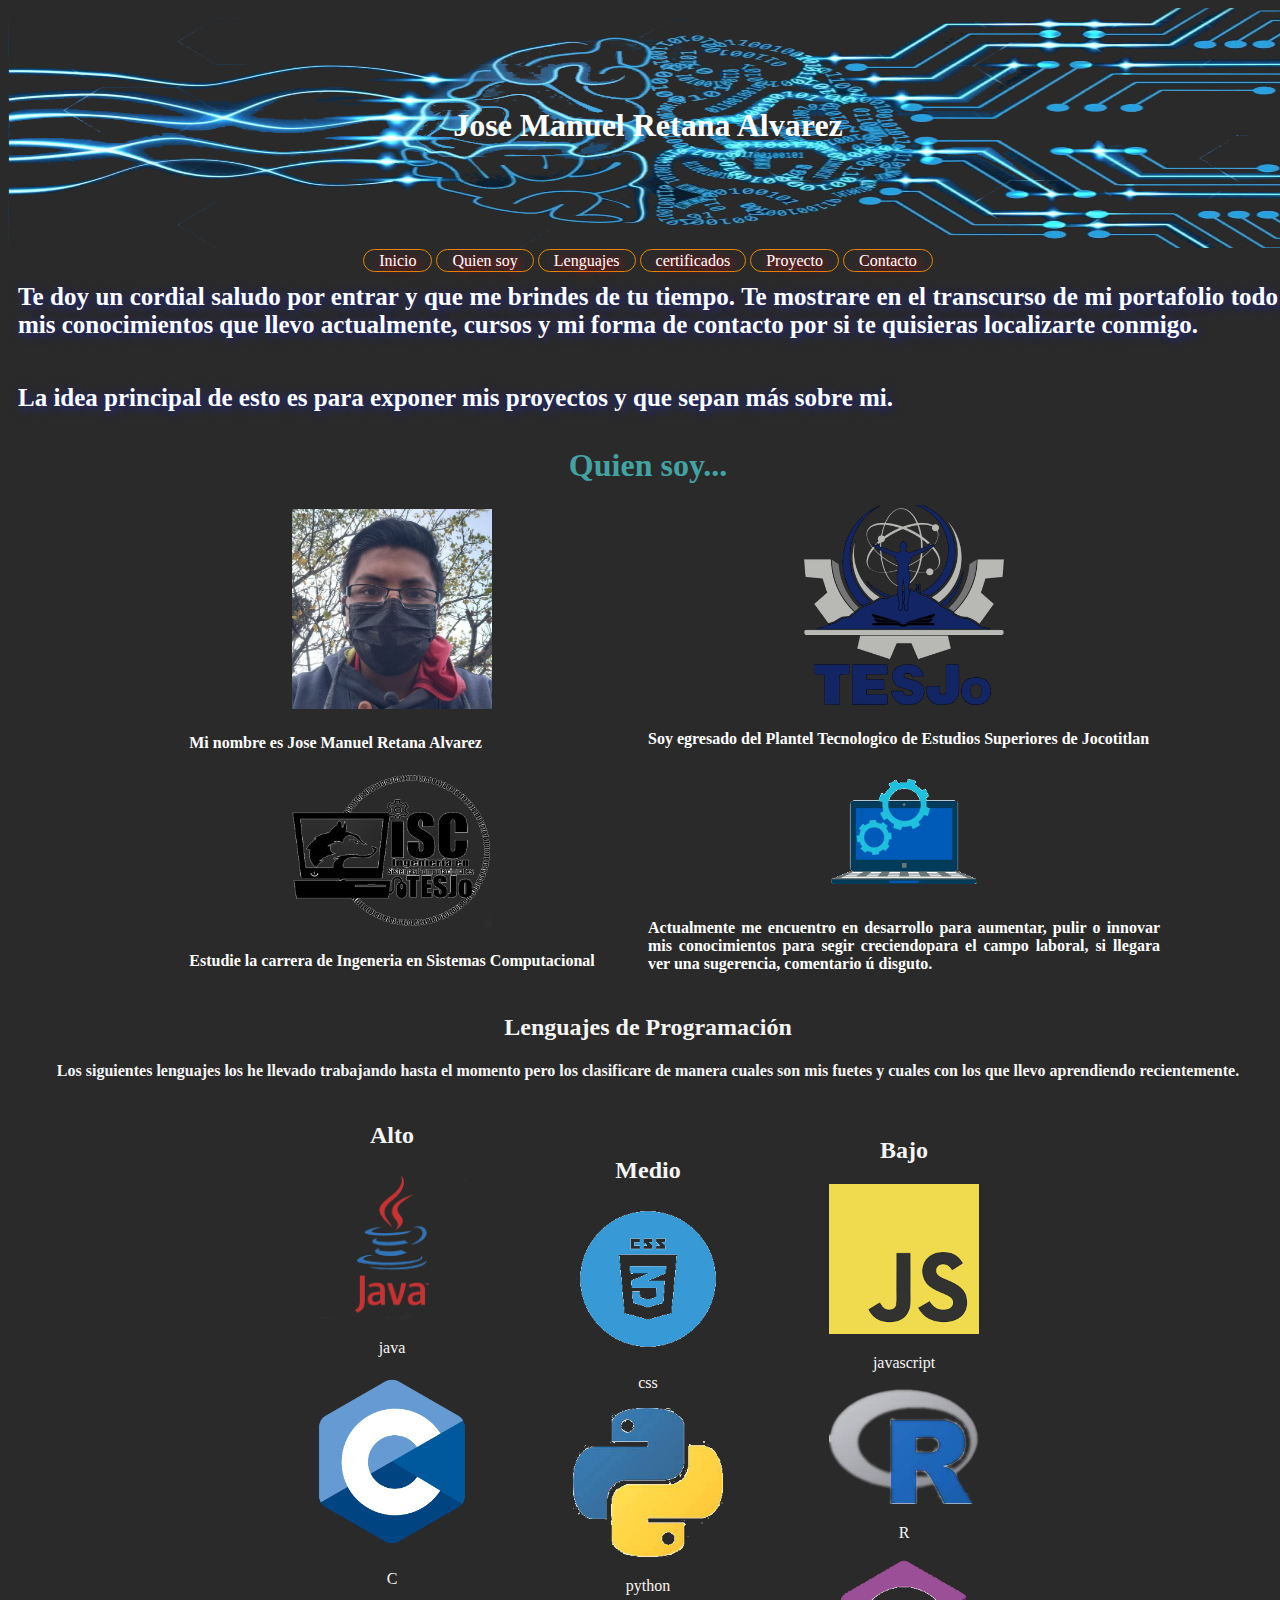
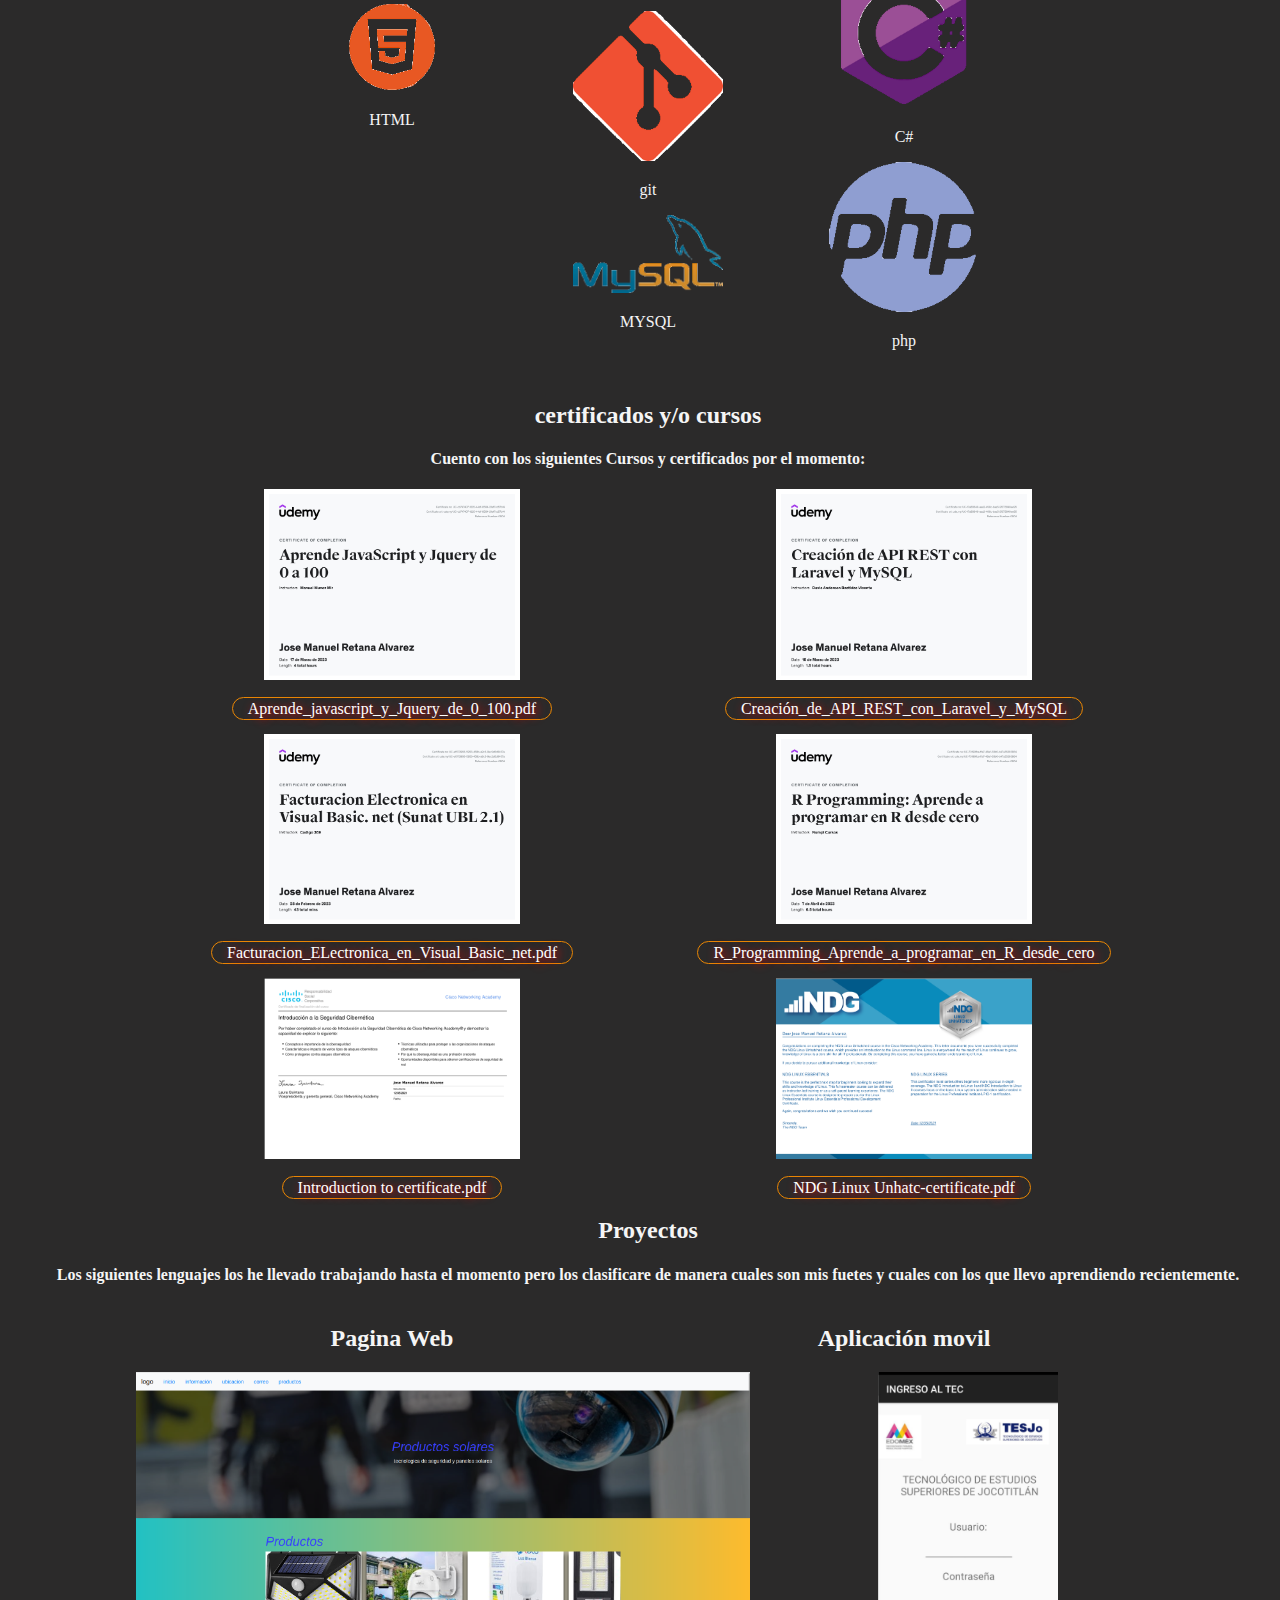
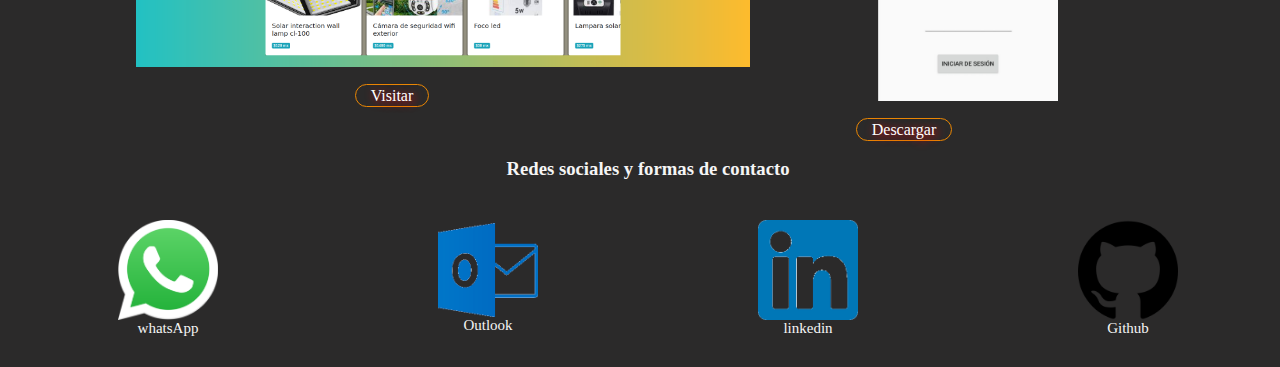
==== commit 005adc38: "cambios para visualizacion movil" ====
--- a/index.html
+++ b/index.html
@@ -14,7 +14,9 @@
 
         <div class="fondo">
             <img src="imagenes/IA.PNG">
-            <h1 class="bienvenido">Jose Manuel Retana Alvarez</h1>
+            <center>
+                <h1 class="bienvenido">Jose Manuel Retana Alvarez</h1>
+            </center>
             <!--- href="https://retanaalvarez.github.io/portafolio/" --->
             <center>
                 <a href="index.html"> Inicio</a>
@@ -42,24 +44,24 @@
             </div>
 
             <div class="container">
-                <div></div>
-                <div class="left">
-                    <div>
+                <div class="left">
+                    <div class="adentro">
                         <img src="imagenes/foto.jpg">
                         <h4>Mi nombre es Jose Manuel Retana Alvarez </h4>
                         <img src="imagenes/logo_carrera.png">
                         <h4> Estudie la carrera de Ingeneria en Sistemas Computacional </h4>
                     </div>
                 </div>
-                <div></div>
-                <div class="right">
-                    <div>
+                <div class="right">
+                    <div class="adentro">
                         <img src="imagenes/escuela1.png">
                         <h4> Soy egresado del Plantel Tecnologico de Estudios Superiores de Jocotitlan </h4>
                         <img src="imagenes/tecnologia1.png">
-                        <h4>Actualmente me encuentro en desarrollo para aumentar, pulir o innovar mis conocimientos para
+                        <h4>Actualmente me encuentro en desarrollo para aumentar, pulir o innovar mis conocimientos
+                            para
                             segir
-                            creciendopara el campo laboral, si llegara ver una sugerencia, comentario ú disguto.</h4>
+                            creciendopara el campo laboral, si llegara ver una sugerencia, comentario ú disguto.
+                        </h4>
                     </div>
                 </div>
             </div>
@@ -150,11 +152,13 @@
                     <div class="right">
                         <img src="imagenes/Creación_de_API_REST_con_Laravel_y_MySQL.jpg" width="70%">
                         <p></p>
-                        <a href="certificados/Creación_de_API_REST_con_Laravel_y_MySQL.pdf">Creación_de_API_REST_con_Laravel_y_MySQL</a>
+                        <a
+                            href="certificados/Creación_de_API_REST_con_Laravel_y_MySQL.pdf">Creación_de_API_REST_con_Laravel_y_MySQL</a>
                         <p></p>
                         <img src="imagenes/R_Programming_Aprende_a_programar_en_R_desde_cero.jpg" width="70%">
                         <p></p>
-                        <a href="certificados/R_Programming_Aprende_a_programar_en_R_desde_cero.pdf">R_Programming_Aprende_a_programar_en_R_desde_cero</a>
+                        <a
+                            href="certificados/R_Programming_Aprende_a_programar_en_R_desde_cero.pdf">R_Programming_Aprende_a_programar_en_R_desde_cero</a>
                         <p></p>
                         <img src="imagenes/NDG.png" width="70%">
                         <p></p>
--- a/diseño/css.css
+++ b/diseño/css.css
@@ -2,8 +2,9 @@
     /*background: linear-gradient(hwb(294 16% 40%), rgb(14, 6, 22));*/
     background: rgb(43, 42, 42);
     color: whitesmoke;
-    padding: 0 25px;
+    padding: 0rem;
     list-style: none;
+    min-width: 100%;
 }
 
 
@@ -20,13 +21,14 @@
 .cont img {
     width: 100%;
     height: 15em;
+    padding: 0%;
 
 }
 
 .fondo .bienvenido {
     color: white;
     position: absolute;
-    font-size: 50px;
+    min-width: 100%;
     top: 40%;
     left: 50%;
     transform: translate(-50%, -50%);
@@ -34,7 +36,7 @@
 
 .bienvenida h1 {
     color: rgb(65, 163, 163);
-    font-size: 75px;
+    min-width: 20%;
 }
 
 .container2 a,
@@ -47,7 +49,7 @@
     text-decoration: none;
     padding: 2px 15px;
     transition: background 1s;
-    font-size: 100%;
+    
     color: white
 }
 .container4 .left img{
@@ -71,7 +73,7 @@
 }
 
 /* divide la pantalla */
-.container4, .container2 {
+.container4 {
     display: grid;
     grid-template-columns: 1fr 1fr;
     padding: 0% 10%;
@@ -93,14 +95,14 @@
     text-align: justify;
 }
 
-.container {
-    display: grid;
-    grid-template-columns: 1fr 1fr 1fr 1fr 1fr;
+.container,.container2 {
+    display: grid;
+    grid-template-columns: 1fr 1fr ;
     padding: 0% 10%;
     /* entre mas 1fr se agregan mas
     background: url(/imagenes/space.jpg) center;*/
     background-size: cover;
-    height: 100%;
+    width: 80%;
     text-align: justify;
 }
 
@@ -134,12 +136,18 @@
 .container2 .left img{
     display: inline-block;
     padding: 0rem 2rem;
-    width: 70%;
+    width: 50%;
 }
 .container2 .right img{
     display: inline-block;
     padding: 0rem 2rem;
-    width: 70%;
+    width: 50%;
+}
+.container4 .left img{
+    width: 120%;
+}
+.container4 .right img{
+    width: 35%;
 }
 
 .contacto img {
